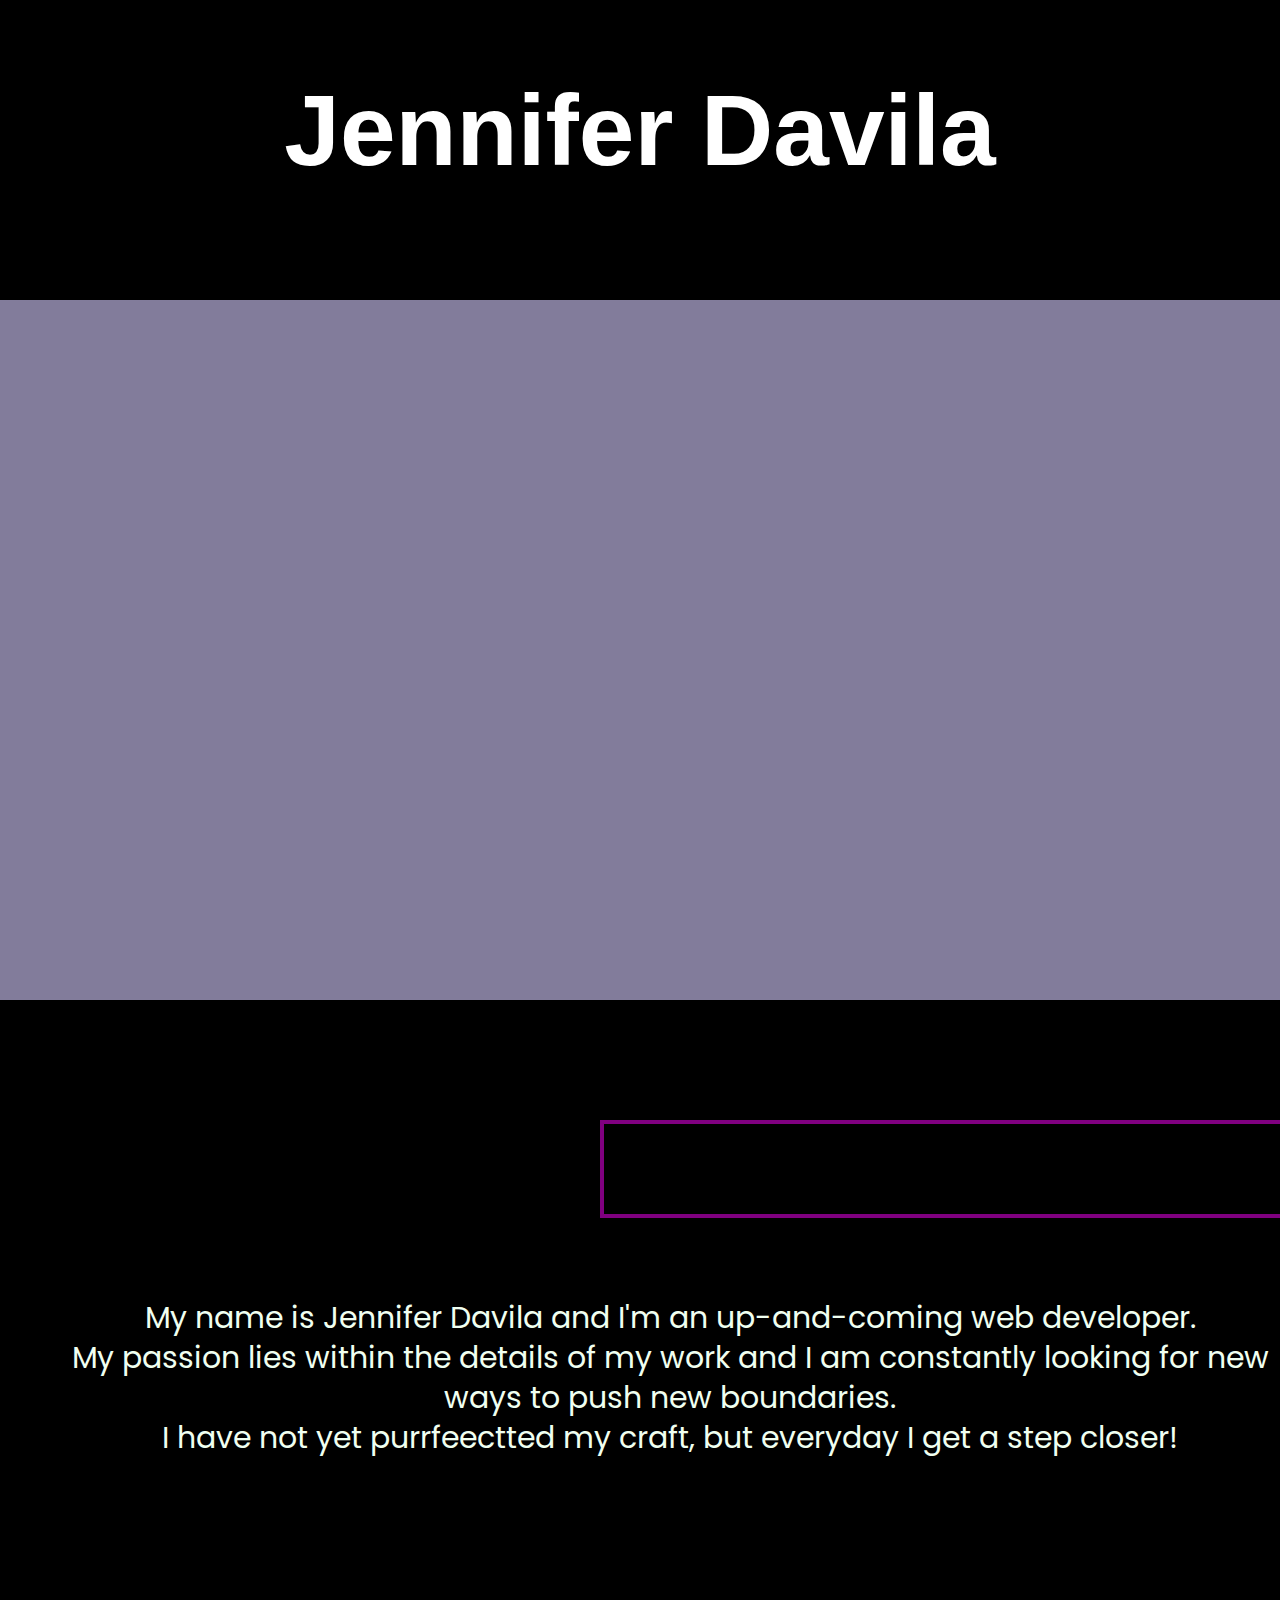
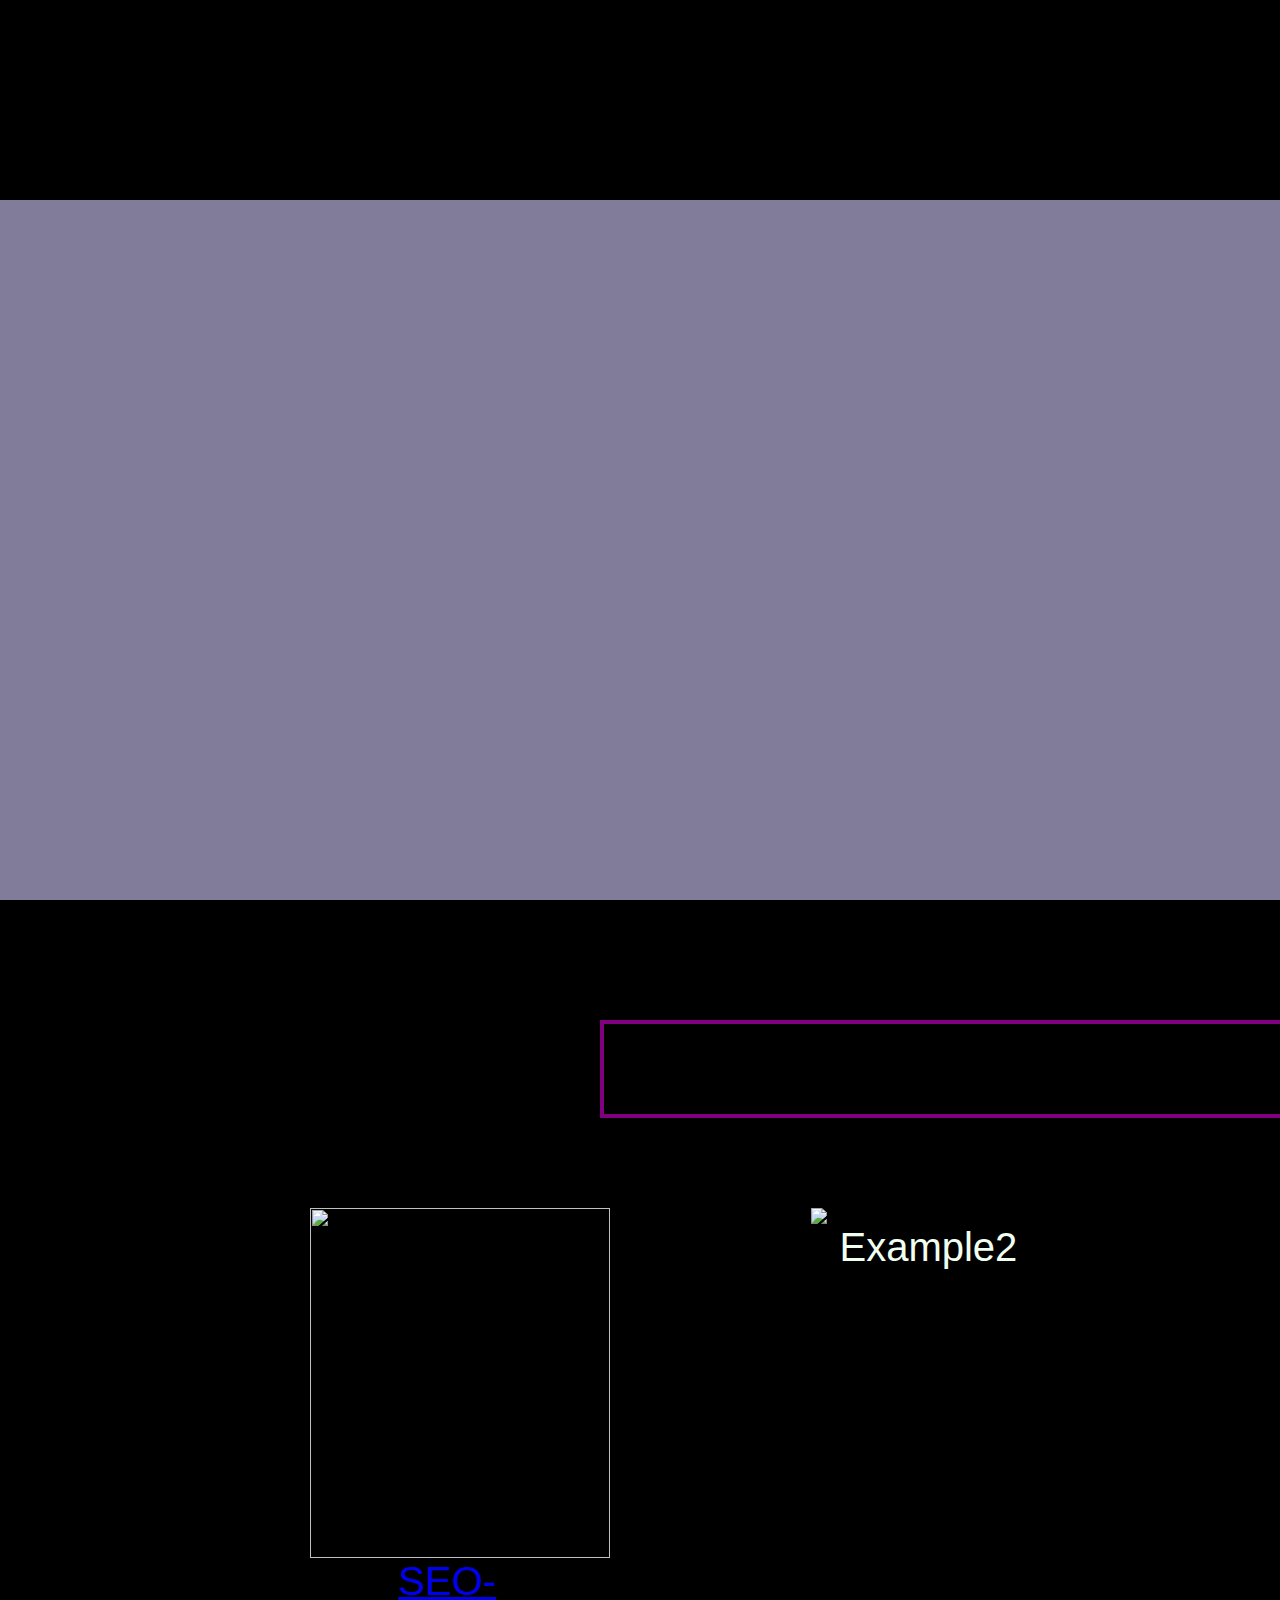
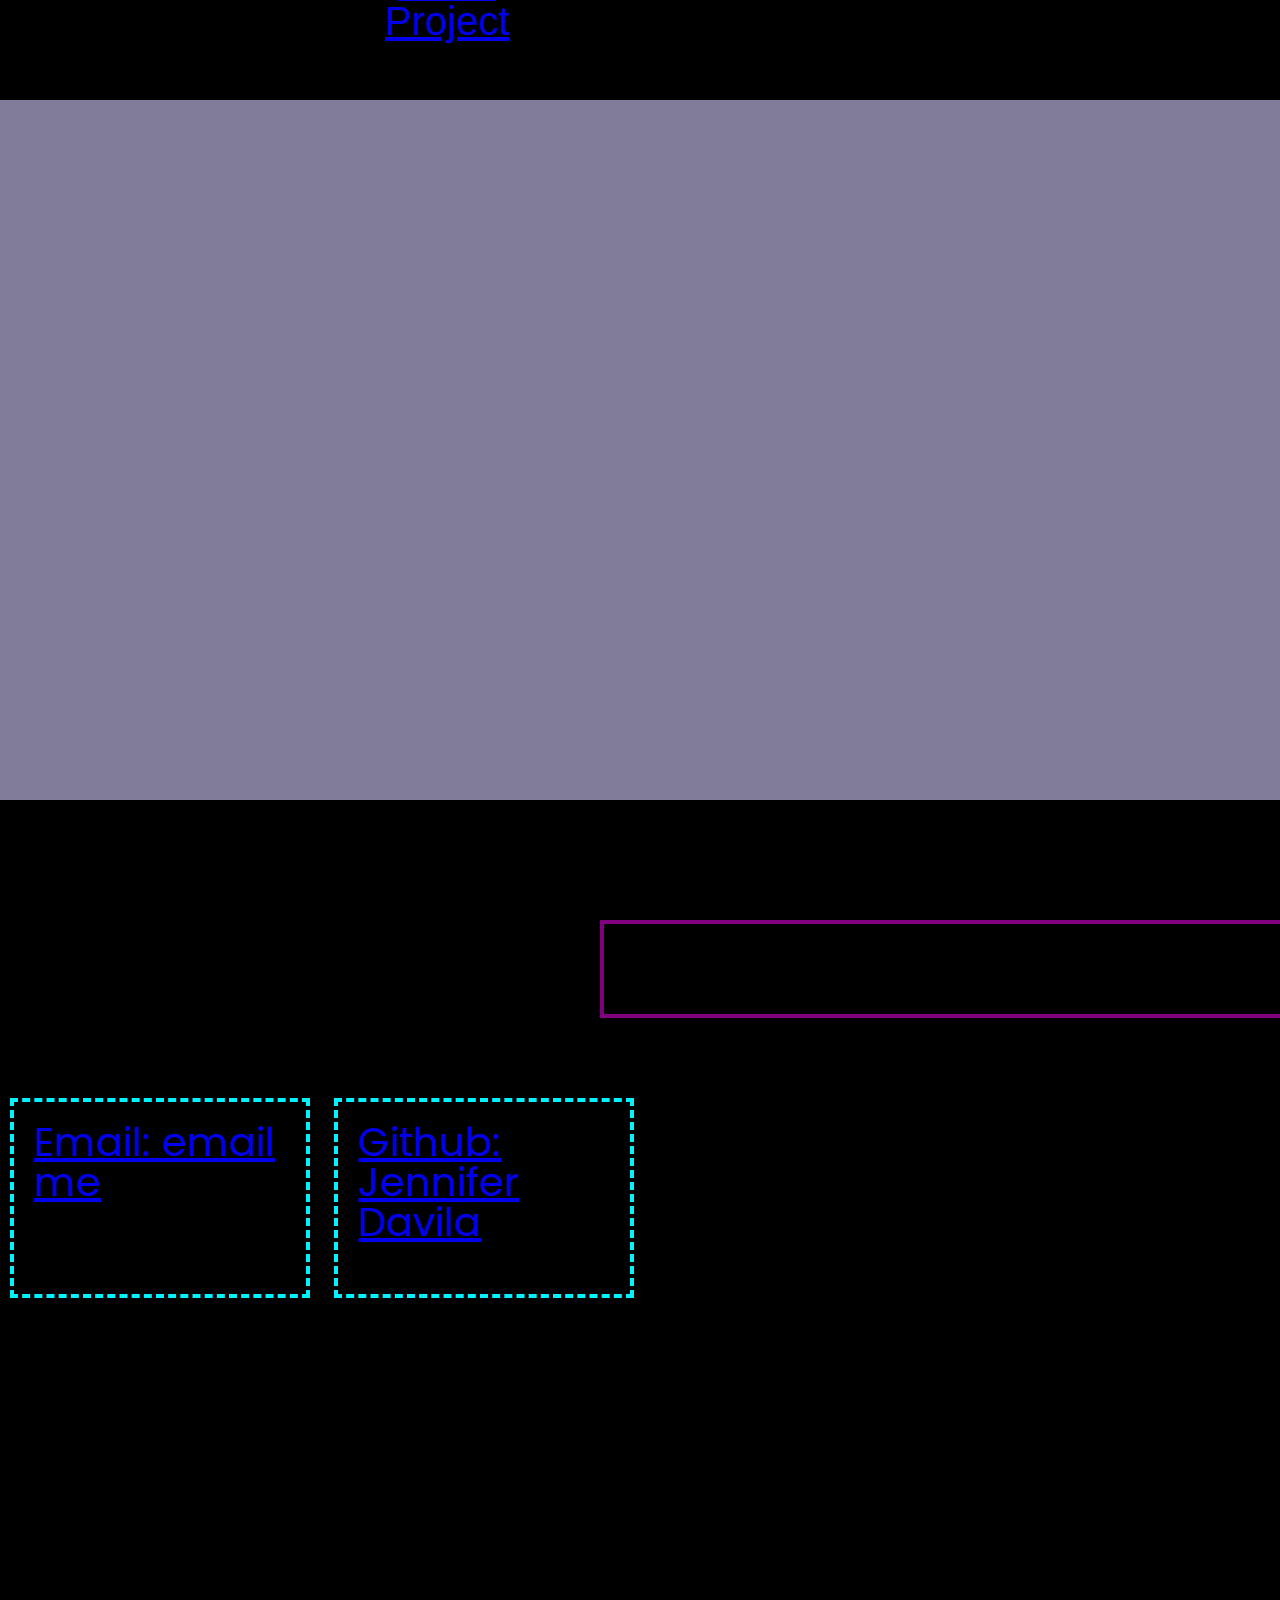
==== index.html @ 626a83c6 "updated h1 tag to include neon.  Updated section work to include projects and updated contact info s" ====
<!DOCTYPE html>
<html lang="en">

<head>
  <meta charset="UTF-8" />
  <meta name="viewport" content="width=device-width, initial-scale=1.0" />
  <title>Chic to Geek - Jennifer's page</title>
  <link rel="preconnect" href="https://fonts.gstatic.com">
<link href="https://fonts.googleapis.com/css2?family=Poppins:wght@300&display=swap" rel="stylesheet">
  <link rel="stylesheet" href="reset.css" />
  <link rel="stylesheet" href="style.css" />
</head>

<body>
        <header>
            <div style="height:300px;background-color:black">
                <h1 class= "glow">Jennifer Davila</h1>
    
            </div>
        </header>
        

        <div class="aesthetic-pic"></div>

        <div style="height:800px;background-color:black">
            <section class="aboutMe">
                <h2>About me</h2>
                <p>My name is Jennifer Davila and I'm an up-and-coming web developer.</p>
                <p>My passion lies within the details of my work and I am constantly looking for new ways to push new boundaries.</p>
                <p>I have not yet purrfeectted my craft, but everyday I get a step closer!</p>
        
            </section>
        
        
        </div>        
        
        <div class="aesthetic-pic"></div>

            <div style="height:800px;background-color:black">
                
                <section class="code-projects">
                
                    <h3>Work</h3>
                        <div class="seo-project">
                            <img src="https://media.tenor.com/images/6372a2fb6f964194b1da76049c5afa86/tenor.gif" width="300px" height="350px">
                             <span class= "caption"><a href= https://github.com/pazjenni04/SEO-Project.git>SEO-Project</a></span>
                        </div>
                        
                        <div class= "project2">
                            <img src= "https://media.giphy.com/media/26hiu3mZVquuykwhy/giphy.gif" width="480px">
                            <span class="caption">Example2</span>
                        </div>

                        <div class="project3">
                            <img src="https://media.giphy.com/media/lJNoBCvQYp7nq/giphy.gif" width="320px">
                            <span class="caption">Example3</span>
                        </div>

                </section>
            
            
            </div>

        <div class="aesthetic-pic"></div>
            <div style="height:800px;background-color:black">

                <section class="contact-section">
                    <h4>Contact info</h4>
                        <span class="email"><a href= "mailto: pazjenni1331@gmail.com">Email: email me</a></span>
                        <span class="git-hub"><a href="https://github.com/pazjenni04">Github: Jennifer Davila</a></span>
                        

                </section>

            </div>

</body>
---- style.css ----
:root{
    --lgreen: #5BFF33;
    --yellow: #EDF462;
    --dark: #100D4F;
    --honeydew: #F0FFF0;
}

body {
    background-color: #827C9B;
    max-width:fit-content;
}

p {
    font-size: 30px;
    font-family: 'Poppins', sans-serif;
    position: relative;
    color: var(--honeydew);
    line-height: 40px;
    top: 200px;
    left: 30px;
    text-align: center;

}

h2, h3, h4 {
    font-family: 'Franklin Gothic Medium', Impact;
    color: black;
    font-size: 50px;
    text-align: center;
    margin: 0px;
    border: 4px solid purple;
    padding: 20px;
    width: 750px;
    display: block;
    position: relative;
    left: 600px;
    top: 120px;
    animation-name: boxcolorchange;
    animation-duration: 6s;
    animation-iteration-count: infinite;
}


/* should transition colors inh1,h2,h3...*/

@keyframes boxcolorchange {
    0% {background-color: #B487BB;}
    50% {background-color:lavender;}
    100% {background-color: #CD80FF;}

}

/* glow affect on h1 tag */
@-webkit-keyframes glow {
    from {
        text-shadow: 0 0 10px #fff, 0 0 20px #fff, 0 0 30px #e60073, 0 0 40px #e60073, 0 0 50px #e60073, 0 0 60px #e60073, 0 0 70px #e60073;
}
to {
  text-shadow: 0 0 20px #fff, 0 0 30px #ff4da6, 0 0 40px #ff4da6, 0 0 50px #ff4da6, 0 0 60px #ff4da6, 0 0 70px #ff4da6, 0 0 80px #ff4da6;
}
}



.aesthetic-pic {
    background-image: url(https://c4.wallpaperflare.com/wallpaper/327/232/3/glasses-monochrome-cat-animals-wallpaper-preview.jpg);
    min-height: 700px;
    background-attachment: fixed;
    background-position: center;
    background-repeat: no-repeat;
    background-size: cover;
    margin: 0;
    padding: 0;

}



.email {
    font-size: 40px;
    color: black;
    font-family: 'Poppins', sans-serif;
    border: 4px dashed #00F3FF;
    margin: 10px;
    padding: 20px;
    height: 200px;
    width: 300px;
    display: inline-block;
    position: relative;
    top: 150px;
    height: 200px;

}

h1 {
    font-size: 100px;
    color: #fff;
    text-align: center;
    -webkit-animation: glow 1s ease-in-out infinite alternate;
    -moz-animation: glow 1s ease-in-out infinite alternate;
    animation: glow 1s ease-in-out infinite alternate;
    top: 80px;
    padding: 0;
    margin: 0;
    position: relative;
}

.seo-project {
    vertical-align: top;
    display: inline-block;
    text-align: center;
    width: 120px;
    top: 200px;
    left: 300px;
    margin: 5px;
    padding: 5px;
    position: relative;


}

.project2 {
    vertical-align: top;
    display: inline-block;
    text-align: center;
    width: 120px;
    top: 200px;
    left: 620px;
    margin: 5px;
    padding: 5px;
    position: relative;
}

.project3 {
    vertical-align: top;
    display: inline-block;
    text-align: center;
    width: 120px;
    top: 200px;
    left: 1100px;
    margin: 5px;
    padding: 5px;
    position: relative;

}

.caption {
    display: inline-flex;
    font-size: 40px;
    position: relative;
    margin: 0;
    padding: 0;
    left: 75px;
    color: var(--honeydew);


}


.contact-section {
    padding: 0;
    margin: 0;
    position: relative;

}

.git-hub {
    font-size: 40px;
    color: black;
    font-family: 'Poppins', sans-serif;
    border: 4px dashed #00F3FF;
    margin: 10px;
    padding: 20px;
    height: 200px;
    width: 300px;
    display: inline-block;
    top: 190px;
    position: relative;
}

/*hover link for any <a> tags - right now only targeting info under contact me section*/
  
  .contact-section a:hover {
      font-size: 45px;
      color: var(--honeydew);
      position: relative;
  }

  @media only screen and (max-width:)
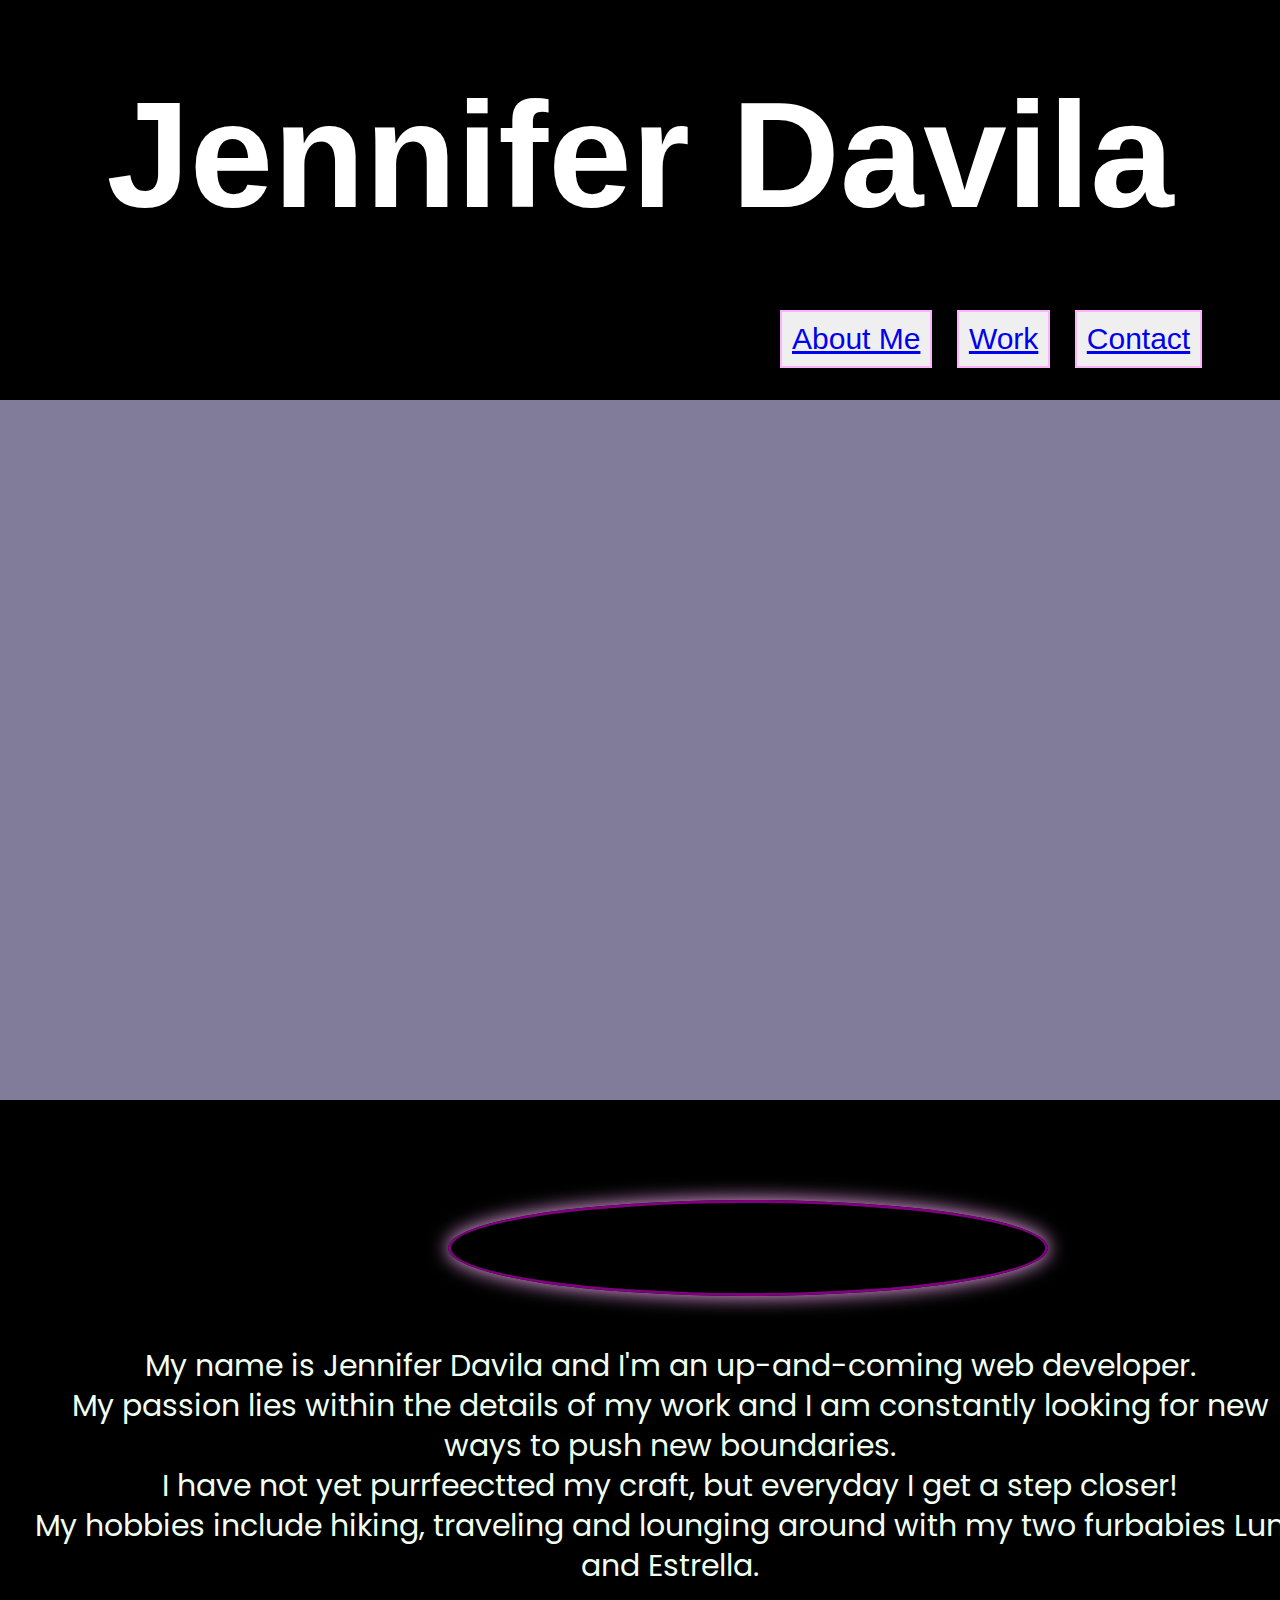
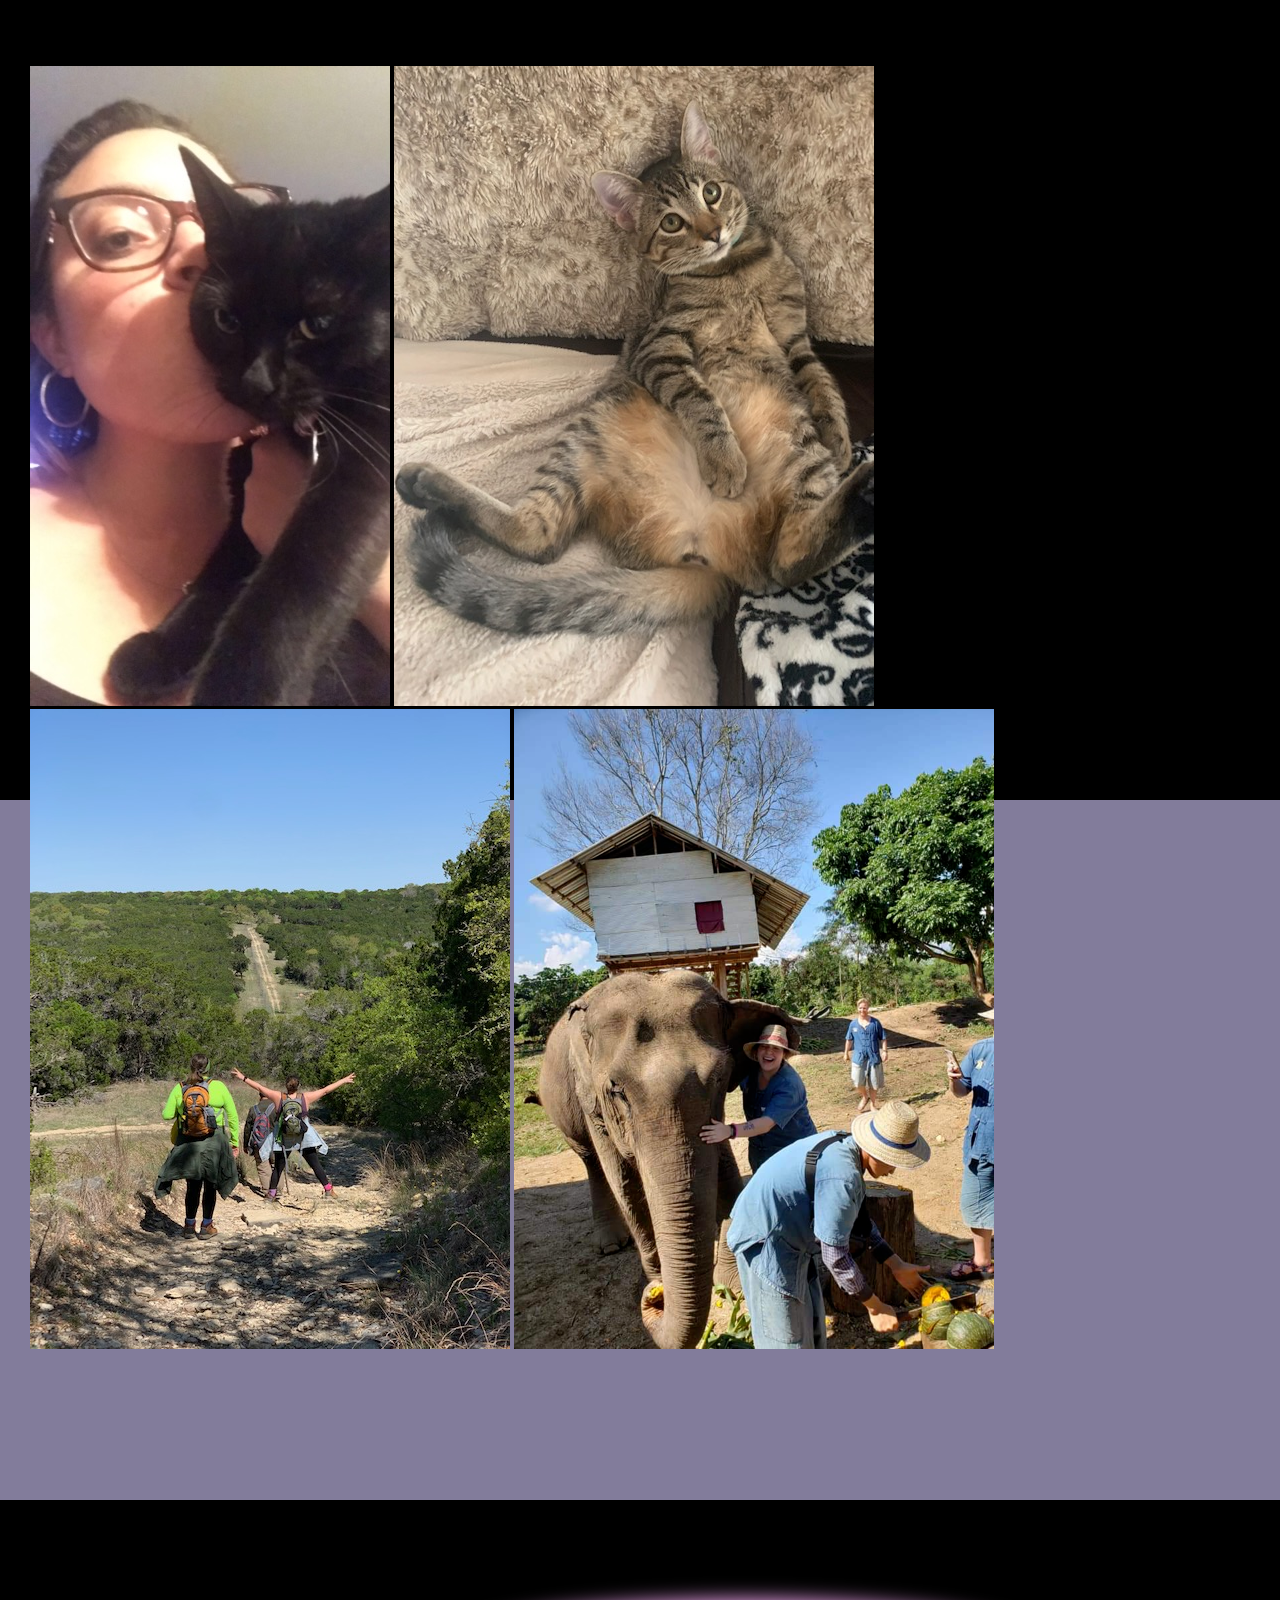
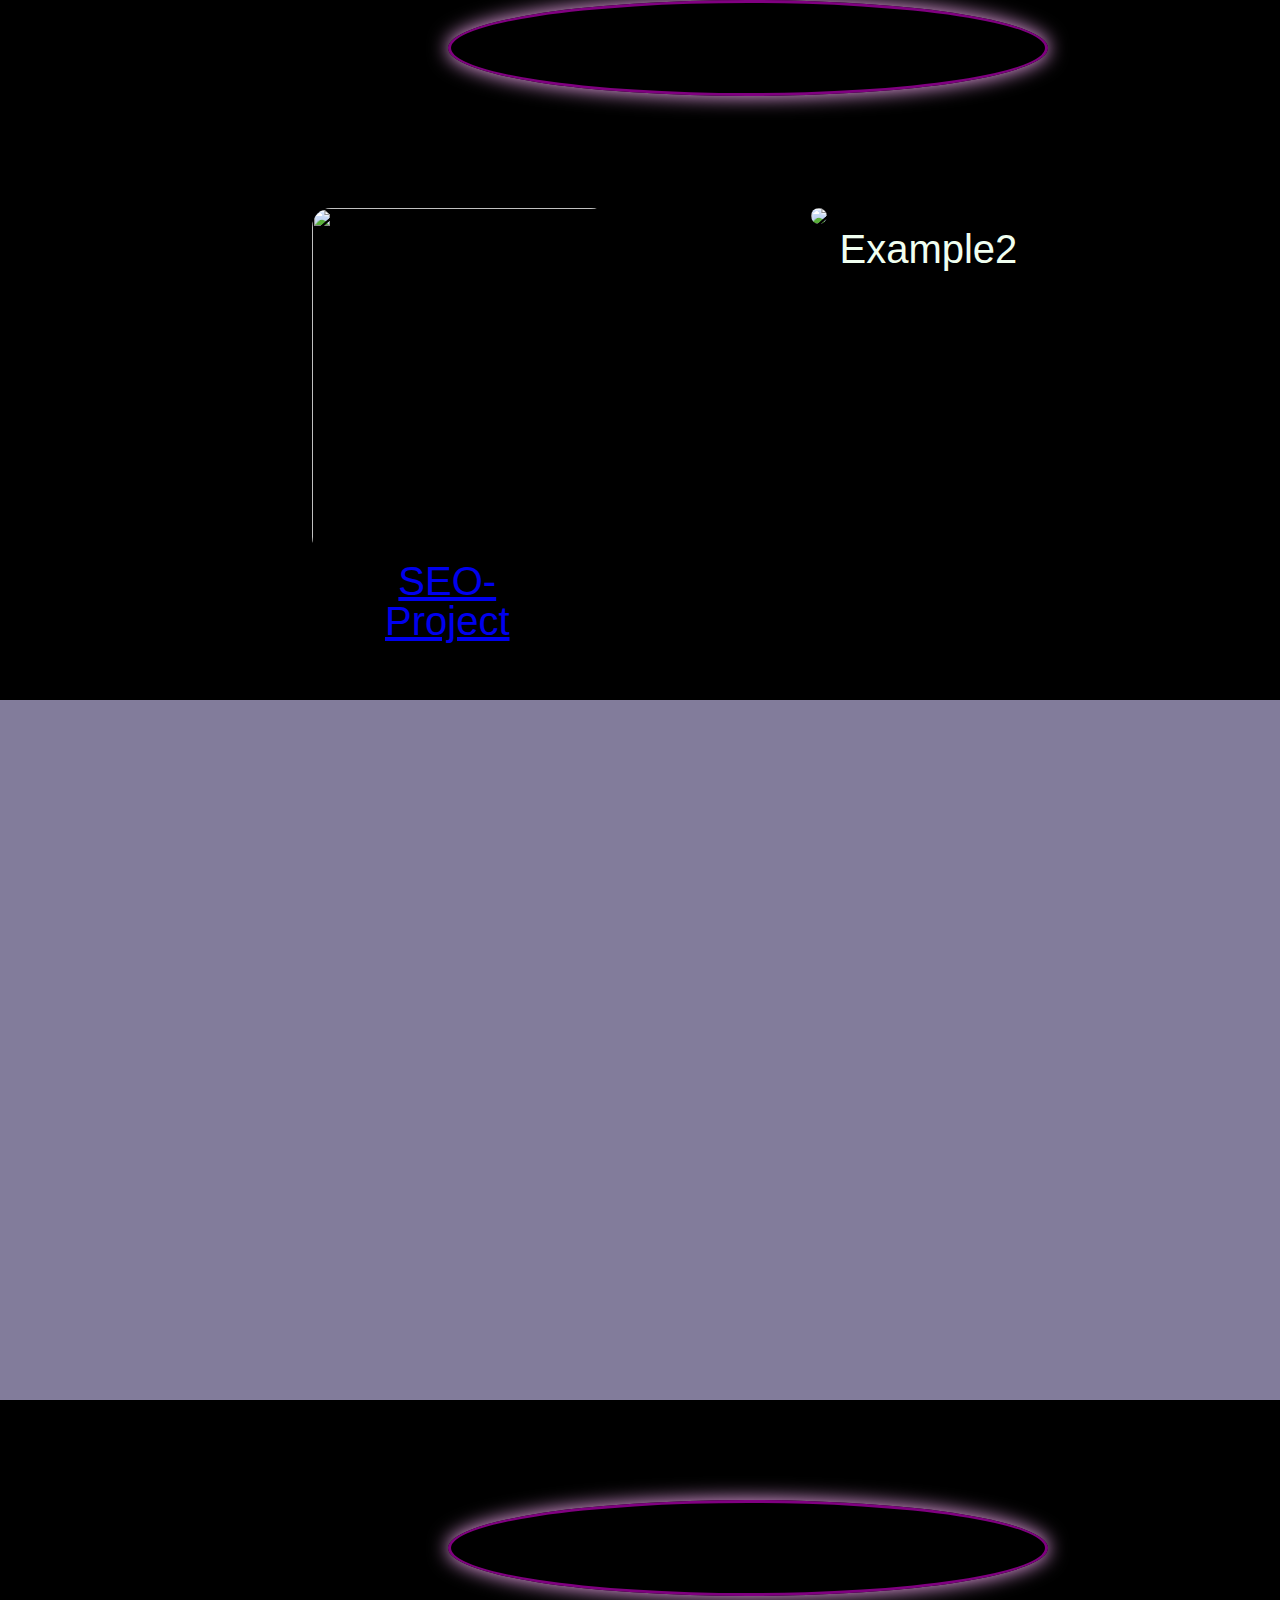
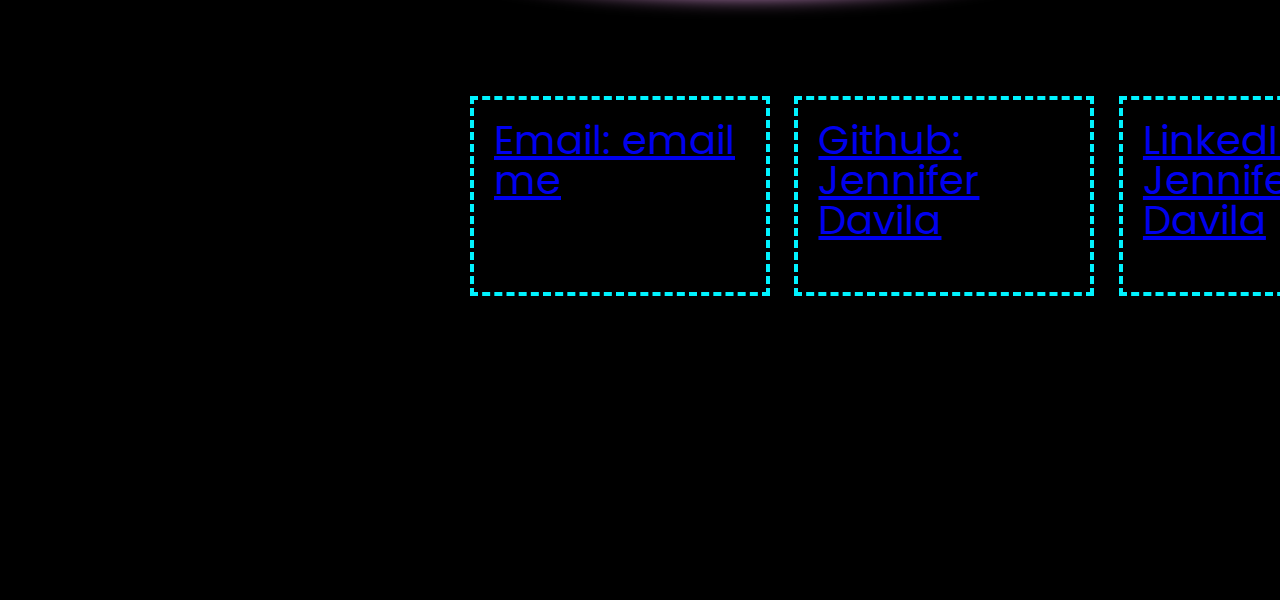
==== commit efc2d411: "updated images in About me section and updated a shadow box behind h2,h3,h4 tags.  Also, included <a" ====
--- a/index.html
+++ b/index.html
@@ -13,8 +13,13 @@
 
 <body>
         <header>
-            <div style="height:300px;background-color:black">
+            <div style="height:400px; width:auto; background-color: black;" class="black-background">
                 <h1 class= "glow">Jennifer Davila</h1>
+                <div id="top-of-page">
+                    <button><a href="#aboutMe">About Me</a></button>
+                    <button><a href="#work">Work</a></button>
+                    <button><a href="#contact">Contact</a></button>
+                </div>
     
             </div>
         </header>
@@ -22,13 +27,21 @@
 
         <div class="aesthetic-pic"></div>
 
-        <div style="height:800px;background-color:black">
-            <section class="aboutMe">
+        <div style="height:1300px; width:auto; background-color:black" class="background-color">
+            <section id="aboutMe">
                 <h2>About me</h2>
                 <p>My name is Jennifer Davila and I'm an up-and-coming web developer.</p>
                 <p>My passion lies within the details of my work and I am constantly looking for new ways to push new boundaries.</p>
                 <p>I have not yet purrfeectted my craft, but everyday I get a step closer!</p>
+                
+                <p>My hobbies include hiking, traveling and lounging around with my two furbabies Luna and Estrella.</p>
+
+                <img src="images/IMG_2580.JPG" class="pics">
+                <img src="images/IMG_2879.jpg" class="pics">
+                <img src="images/IMG_3592.jpg" class="pics">
+                <img src="images/Thailand.jpg.PNG" class="pics">
         
+                <button id="button2"><a href="#top-of-page">Scroll back to the top</a></button>
             </section>
         
         
@@ -36,42 +49,45 @@
         
         <div class="aesthetic-pic"></div>
 
-            <div style="height:800px;background-color:black">
+            <div style="height:800px; width:auto; background-color:black" class= "black-background">
                 
                 <section class="code-projects">
                 
-                    <h3>Work</h3>
+                    <h3 id="work">Work</h3>
                         <div class="seo-project">
-                            <img src="https://media.tenor.com/images/6372a2fb6f964194b1da76049c5afa86/tenor.gif" width="300px" height="350px">
+                            <img src="https://media.tenor.com/images/6372a2fb6f964194b1da76049c5afa86/tenor.gif" width="300px" height="350px" class="cat-pics">
                              <span class= "caption"><a href= https://github.com/pazjenni04/SEO-Project.git>SEO-Project</a></span>
                         </div>
                         
                         <div class= "project2">
-                            <img src= "https://media.giphy.com/media/26hiu3mZVquuykwhy/giphy.gif" width="480px">
+                            <img src= "https://media.giphy.com/media/26hiu3mZVquuykwhy/giphy.gif" width="480px" class="cat-pics">
                             <span class="caption">Example2</span>
                         </div>
 
                         <div class="project3">
-                            <img src="https://media.giphy.com/media/lJNoBCvQYp7nq/giphy.gif" width="320px">
+                            <img src="https://media.giphy.com/media/lJNoBCvQYp7nq/giphy.gif" width="320px" class="cat-pics">
                             <span class="caption">Example3</span>
                         </div>
 
+                        <button id="button3"><a href="#top-of-page">Scroll back to the top</a></button>
                 </section>
             
             
             </div>
 
         <div class="aesthetic-pic"></div>
-            <div style="height:800px;background-color:black">
+
+            <div style="height:800px; width:auto; background-color:black" class="black-background">
 
                 <section class="contact-section">
-                    <h4>Contact info</h4>
+                    <h4 id="contact">Contact info</h4>
                         <span class="email"><a href= "mailto: pazjenni1331@gmail.com">Email: email me</a></span>
                         <span class="git-hub"><a href="https://github.com/pazjenni04">Github: Jennifer Davila</a></span>
+                        <span class="linkedIn"><a href="https://www.linkedin.com/in/jennifer-davila-451541189/">LinkedIn: Jennifer Davila</a></span>
                         
-
                 </section>
-
+                        
+                        <button id="button4"><a href="#top-of-page">Scroll back to the top</a></button>
             </div>
 
 </body>--- a/style.css
+++ b/style.css
@@ -8,8 +8,61 @@
 
 body {
     background-color: #827C9B;
-    max-width:fit-content;
-}
+    background-size: cover;
+    padding: 0;
+    margin: 0;
+    border: 0;
+
+}
+
+button {
+    font-size: 30px;
+    display: inline-block;
+    position: relative;
+    top: 150px;
+    left: 770px;
+    margin: 10px;
+    padding: 10px;
+    border: 2px solid #FFB2FD;
+    color: #810D76;
+}
+
+#button2 {
+    font-size: 15px;
+    display: inline-block;
+    position: relative;
+    top: 300px;
+    left: 1700px;
+    margin: 10px;
+    padding: 10px;
+    border: 2px solid #FFB2FD;
+    color: #810D76;
+}
+
+#button3 {
+    font-size: 15px;
+    display: inline-block;
+    position: relative;
+    top: 600px;
+    left: 1300px;
+    margin: 10px;
+    padding: 10px;
+    border: 2px solid #FFB2FD;
+    color: #810D76;
+}
+
+#button4 {
+    font-size: 15px;
+    display: inline-block;
+    position: relative;
+    top: 340px;
+    left: 1700px;
+    margin: 10px;
+    padding: 10px;
+    border: 2px solid #FFB2FD;
+    color: #810D76;  
+}
+
 
 p {
     font-size: 30px;
@@ -17,7 +70,7 @@
     position: relative;
     color: var(--honeydew);
     line-height: 40px;
-    top: 200px;
+    top: 150px;
     left: 30px;
     text-align: center;
 
@@ -29,16 +82,19 @@
     font-size: 50px;
     text-align: center;
     margin: 0px;
-    border: 4px solid purple;
+    border: 3px solid purple;
+    border-radius: 50%;
     padding: 20px;
-    width: 750px;
+    width: 600px;
     display: block;
     position: relative;
-    left: 600px;
-    top: 120px;
+    left: 35%;
+    top: 100px;
     animation-name: boxcolorchange;
     animation-duration: 6s;
     animation-iteration-count: infinite;
+    box-shadow: 0 0 20px #FFB2FD;
+    z-index: .5px;
 }
 
 
@@ -70,8 +126,6 @@
     background-position: center;
     background-repeat: no-repeat;
     background-size: cover;
-    margin: 0;
-    padding: 0;
 
 }
 
@@ -90,11 +144,12 @@
     position: relative;
     top: 150px;
     height: 200px;
+    left: 460px;
 
 }
 
 h1 {
-    font-size: 100px;
+    font-size: 150px;
     color: #fff;
     text-align: center;
     -webkit-animation: glow 1s ease-in-out infinite alternate;
@@ -177,7 +232,38 @@
     display: inline-block;
     top: 190px;
     position: relative;
-}
+    left: 460px;
+}
+
+.linkedIn {
+    font-size: 40px;
+    color: black;
+    font-family: 'Poppins', sans-serif;
+    border: 4px dashed #00F3FF;
+    margin: 10px;
+    padding: 20px;
+    height: 200px;
+    width: 300px;
+    display: inline-block;
+    top: 190px;
+    position: relative;
+    left: 460px;
+}
+
+.pics {
+    display: inline-block;
+    top: 230px;
+    left: 30px;
+    position: relative;
+}
+
+.cat-pics {
+    border: 1px none;
+    padding: 1px;
+    margin: 1px;
+    border-radius: 20px;
+}
+
 
 /*hover link for any <a> tags - right now only targeting info under contact me section*/
   
@@ -187,4 +273,84 @@
       position: relative;
   }
 
-  @media only screen and (max-width:)+  @media only screen and (max-width: 1200px) {
+      body {
+          background-color: #e60073;
+          margin: 0;
+          padding: 0;
+          flex-direction: column-reverse;
+          overflow-x: hidden;
+          
+      }
+
+
+      h1, h2, h3, h4 {
+          position: relative;
+          left: 50%;
+          flex-direction: column;
+          align-items: center;
+          font-size: 30px;
+          width: 40%;
+          
+      }
+
+
+      .aesthetic-pic {
+          display:flex;
+          background-image: contain;
+          width: 100vw;
+
+      }
+      
+      p {
+          font-size: 20px;
+          text-align: center;
+          word-wrap: break-word;
+          justify-content: flex-end;
+      }
+
+      .cat-pics {
+        display: block;
+        flex-direction: column;
+        width: 100%;
+        height: 100%;
+        left: auto;
+        flex-wrap: wrap;
+    
+      }
+
+      .black-background {
+          align-content: center;
+          width:fit-content;
+          height: 500px;
+      }
+
+      .caption {
+          font-size: 100%;
+          text-align: center;
+          left: auto;
+      }
+
+      .pics{
+          width: 0;
+          height: 0;
+      }
+
+      .code-projects {
+          position: relative;
+
+      }
+
+     }
+
+
+
+     @media only screen and (max-width: 700px) {
+         body {
+             background-image: none;
+             background-color:black; 
+             float: right;
+         }
+     }
+         
+     }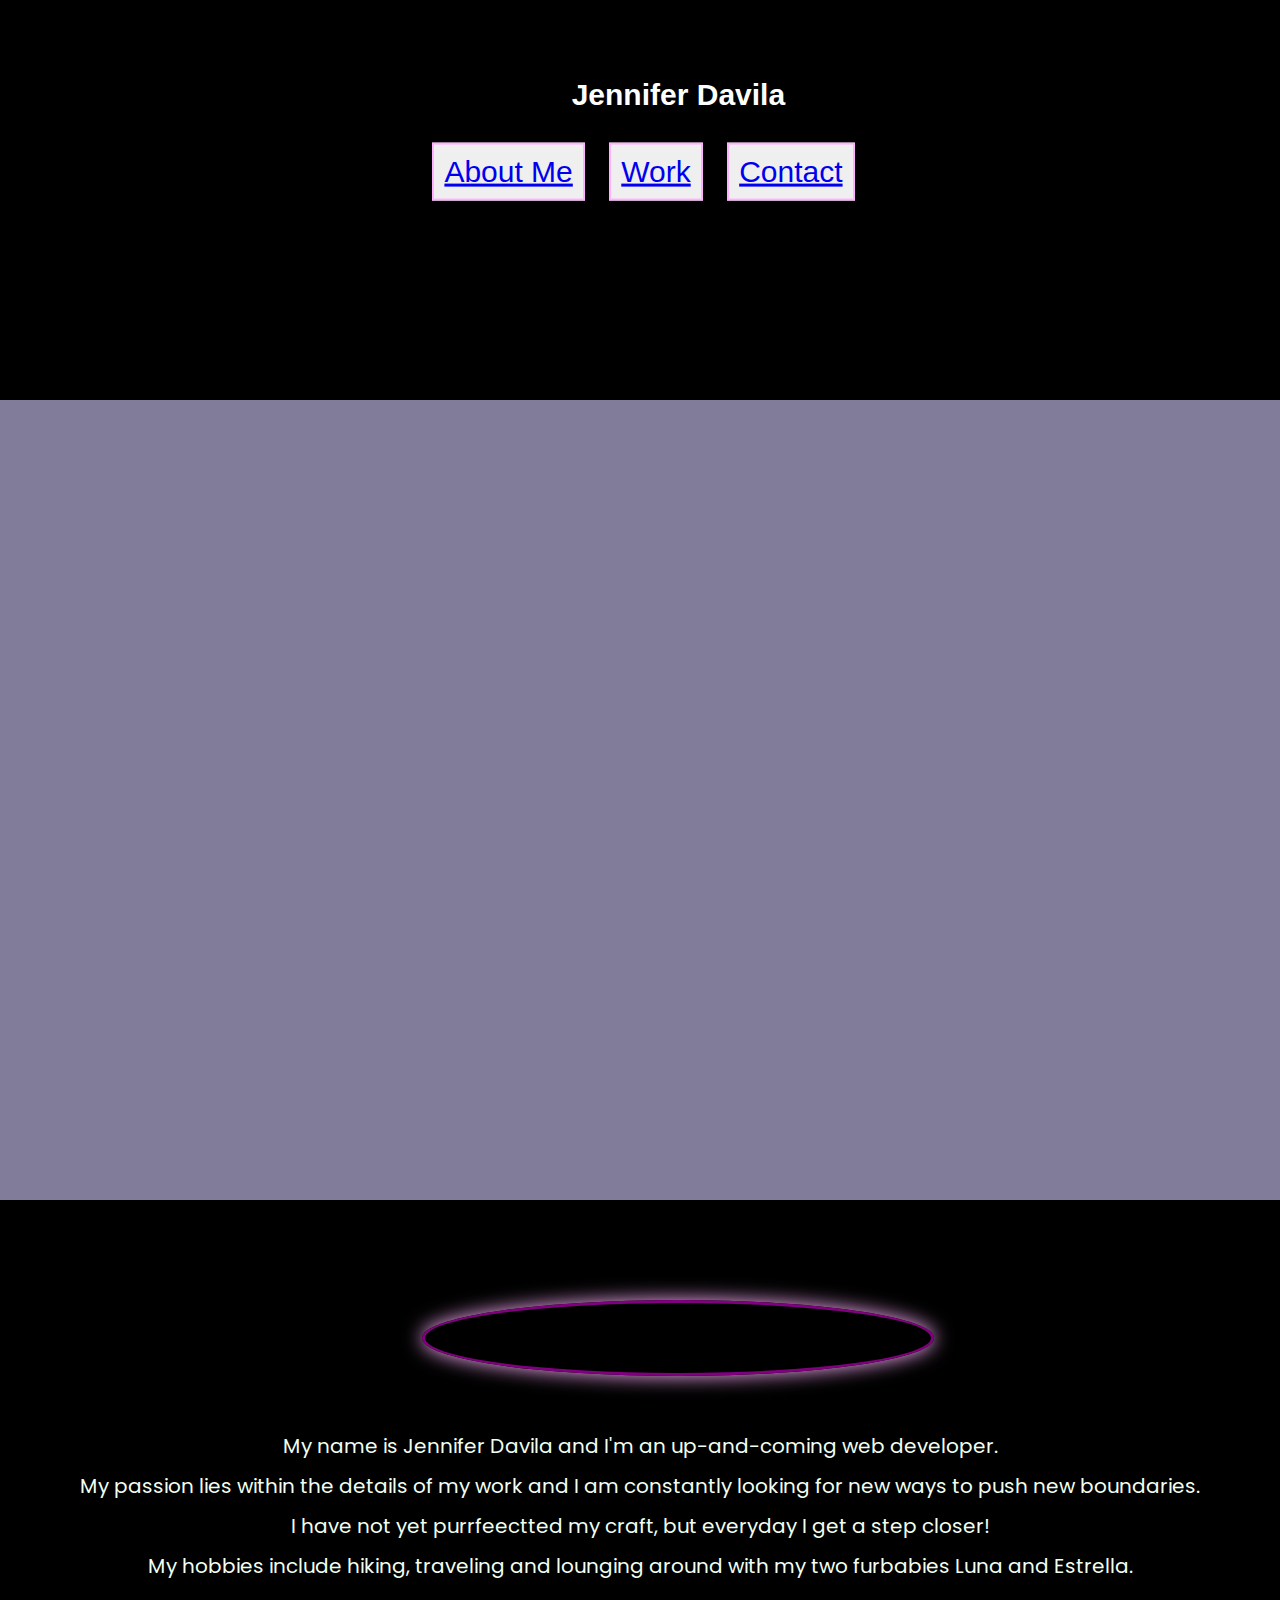
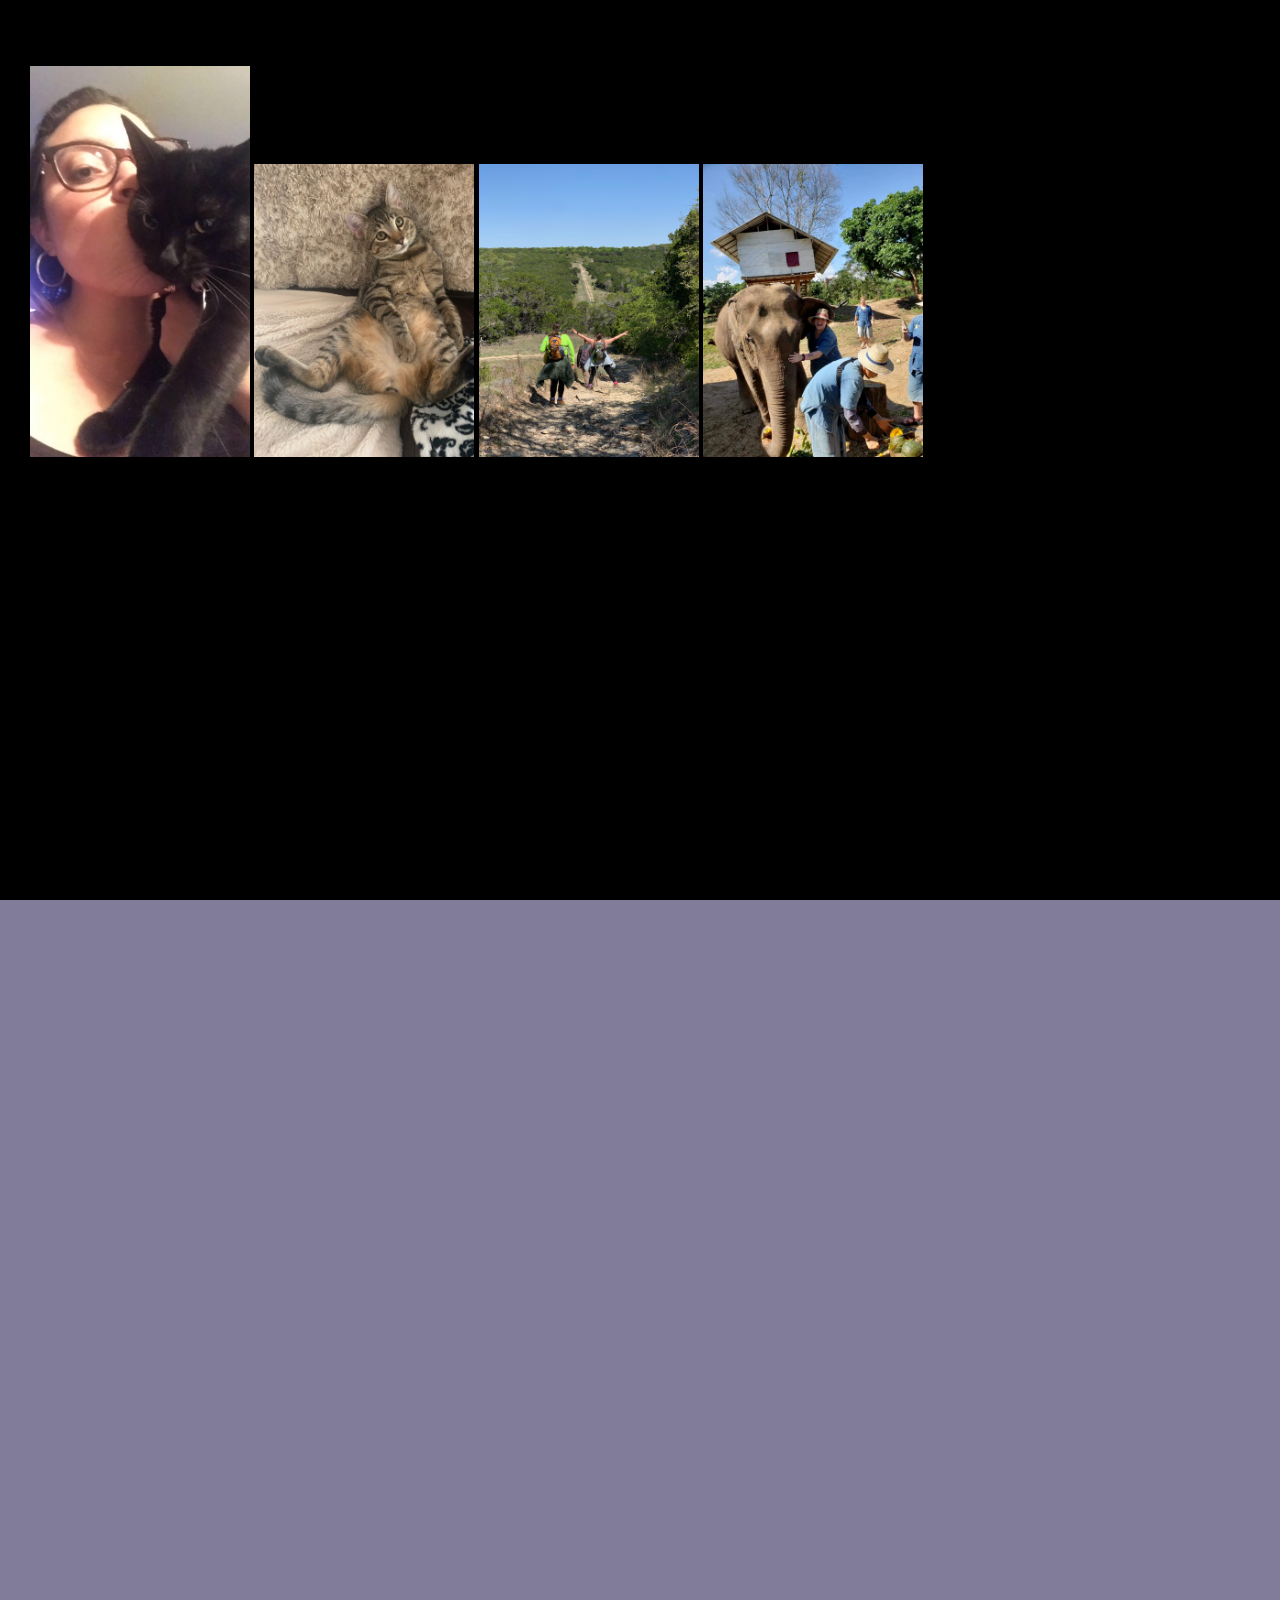
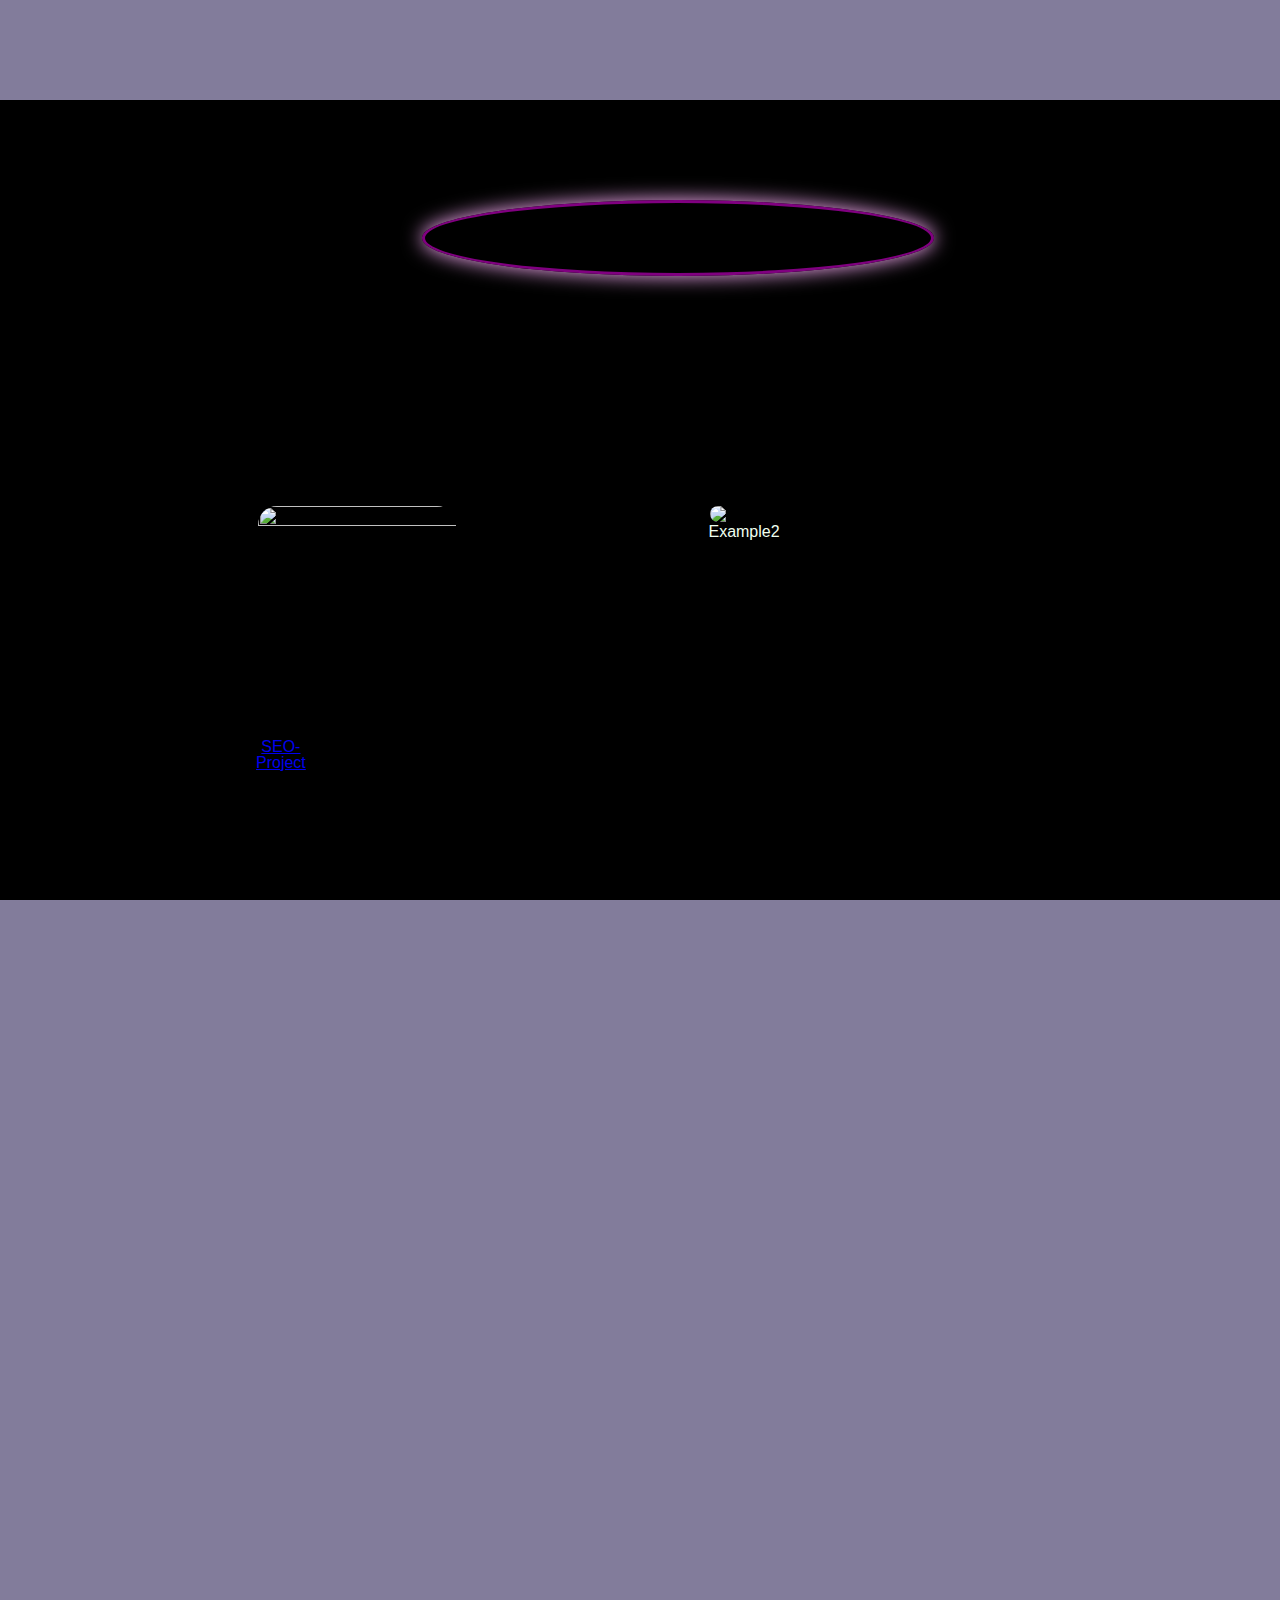
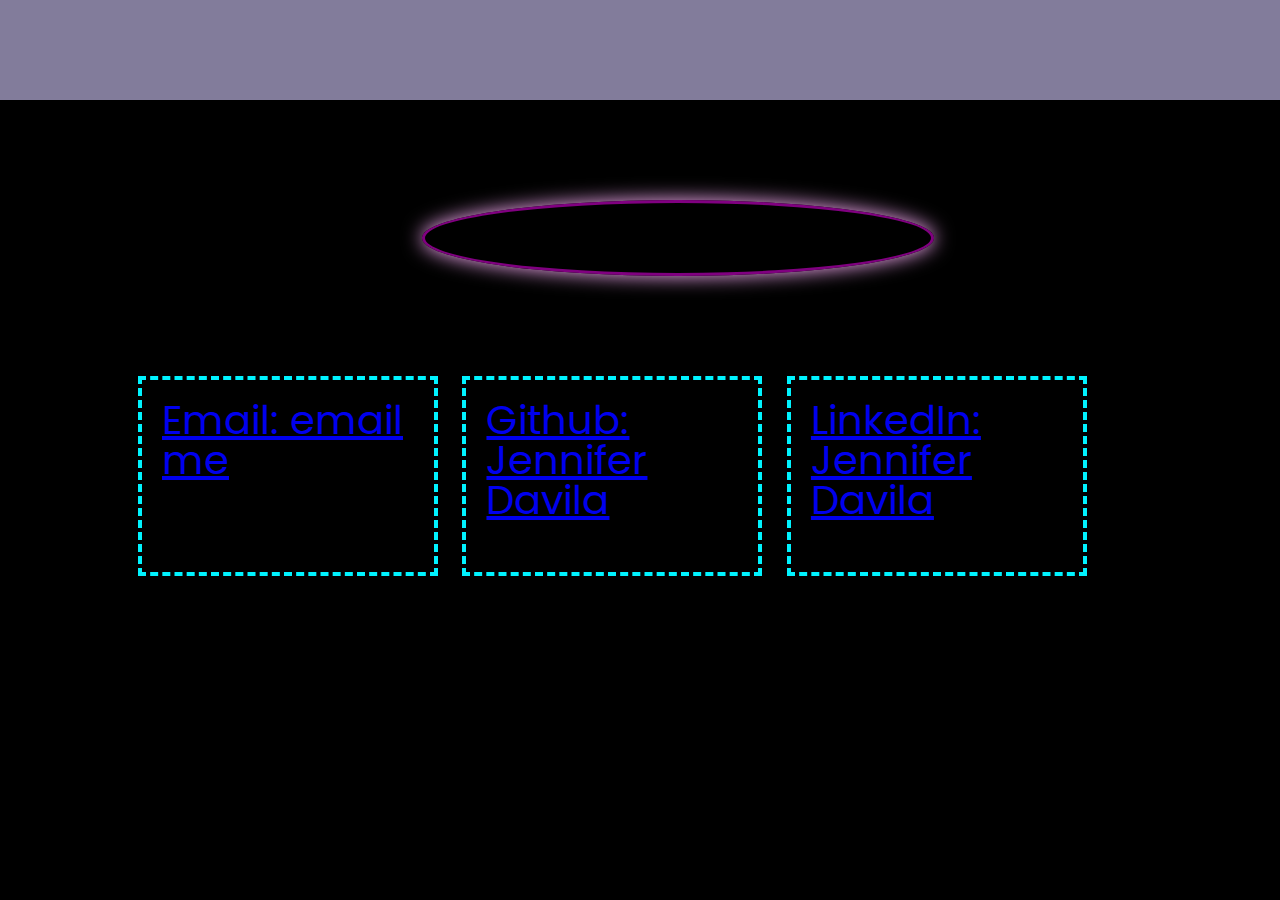
==== commit 44005b53: "finalized flexbox and media queries." ====
--- a/index.html
+++ b/index.html
@@ -13,13 +13,11 @@
 
 <body>
         <header>
-            <div style="height:400px; width:auto; background-color: black;" class="black-background">
+            <div style="height:400px; width: auto; background-color: black;" class="black-background">
                 <h1 class= "glow">Jennifer Davila</h1>
-                <div id="top-of-page">
                     <button><a href="#aboutMe">About Me</a></button>
                     <button><a href="#work">Work</a></button>
                     <button><a href="#contact">Contact</a></button>
-                </div>
     
             </div>
         </header>
@@ -41,7 +39,6 @@
                 <img src="images/IMG_3592.jpg" class="pics">
                 <img src="images/Thailand.jpg.PNG" class="pics">
         
-                <button id="button2"><a href="#top-of-page">Scroll back to the top</a></button>
             </section>
         
         
@@ -65,12 +62,12 @@
                         </div>
 
                         <div class="project3">
-                            <img src="https://media.giphy.com/media/lJNoBCvQYp7nq/giphy.gif" width="320px" class="cat-pics">
+                            <img src="https://media.giphy.com/media/lJNoBCvQYp7nq/giphy.gif" width="300px" class="cat-pics">
                             <span class="caption">Example3</span>
                         </div>
 
-                        <button id="button3"><a href="#top-of-page">Scroll back to the top</a></button>
                 </section>
+
             
             
             </div>
@@ -87,7 +84,6 @@
                         
                 </section>
                         
-                        <button id="button4"><a href="#top-of-page">Scroll back to the top</a></button>
             </div>
 
 </body>--- a/style.css
+++ b/style.css
@@ -19,48 +19,15 @@
     font-size: 30px;
     display: inline-block;
     position: relative;
-    top: 150px;
-    left: 770px;
     margin: 10px;
     padding: 10px;
     border: 2px solid #FFB2FD;
     color: #810D76;
-}
-
-#button2 {
-    font-size: 15px;
-    display: inline-block;
-    position: relative;
-    top: 300px;
-    left: 1700px;
-    margin: 10px;
-    padding: 10px;
-    border: 2px solid #FFB2FD;
-    color: #810D76;
-}
-
-#button3 {
-    font-size: 15px;
-    display: inline-block;
-    position: relative;
-    top: 600px;
-    left: 1300px;
-    margin: 10px;
-    padding: 10px;
-    border: 2px solid #FFB2FD;
-    color: #810D76;
-}
-
-#button4 {
-    font-size: 15px;
-    display: inline-block;
-    position: relative;
-    top: 340px;
-    left: 1700px;
-    margin: 10px;
-    padding: 10px;
-    border: 2px solid #FFB2FD;
-    color: #810D76;  
+    flex-direction: row;
+    left: 40%;
+    top: 30%;
+    -ms-transform: translateY(-30%);
+    transform: translateY(-30%);
 }
 
 
@@ -71,8 +38,8 @@
     color: var(--honeydew);
     line-height: 40px;
     top: 150px;
-    left: 30px;
-    text-align: center;
+    text-align: center;
+    display: block;
 
 }
 
@@ -86,15 +53,14 @@
     border-radius: 50%;
     padding: 20px;
     width: 600px;
-    display: block;
-    position: relative;
-    left: 35%;
+    position: relative;
+    left: 33%;
     top: 100px;
     animation-name: boxcolorchange;
     animation-duration: 6s;
     animation-iteration-count: infinite;
     box-shadow: 0 0 20px #FFB2FD;
-    z-index: .5px;
+    display: block;
 }
 
 
@@ -117,7 +83,12 @@
 }
 }
 
-
+.black-background {
+    margin:0;
+    padding:0;
+    border:0;
+    width:fit-content;
+}
 
 .aesthetic-pic {
     background-image: url(https://c4.wallpaperflare.com/wallpaper/327/232/3/glasses-monochrome-cat-animals-wallpaper-preview.jpg);
@@ -126,10 +97,122 @@
     background-position: center;
     background-repeat: no-repeat;
     background-size: cover;
-
-}
-
-
+    display: flex;
+    flex-direction: column;
+    padding: 0;
+    margin:0;
+    border:0;
+
+}
+
+
+h1 {
+    font-size: 150px;
+    color: #fff;
+    text-align: center;
+    -webkit-animation: glow 1s ease-in-out infinite alternate;
+    -moz-animation: glow 1s ease-in-out infinite alternate;
+    animation: glow 1s ease-in-out infinite alternate;
+    top: 80px;
+    padding: 0;
+    margin: 0;
+    border: 0;
+    position: relative;
+}
+
+.seo-project {
+    vertical-align: top;
+    display: inline-block;
+    text-align: center;
+    width: 100px;
+    top: 200px;
+    margin: 5px;
+    padding: 5px;
+    left: 10%;
+    position: relative;
+   
+}
+
+.project2 {
+    vertical-align: top;
+    display: inline-block;
+    text-align: center;
+    width: 100px;
+    top: 200px;
+    margin: 5px;
+    padding: 5px;
+    left: 25%;
+    position: relative;
+   
+}
+
+.project3 {
+    vertical-align: top;
+    display: inline-block;
+    text-align: center;
+    width: 100px;
+    top: 200px;
+    margin: 5px;
+    padding: 5px;
+    left: 50%;
+    position: relative;
+   
+
+}
+
+.caption {
+    display: inline-flex;
+    font-size: 40px;
+    position: relative;
+    margin: 0;
+    padding: 0;
+    left: 75px;
+    color: var(--honeydew);
+
+}
+
+.code-projects {
+    display: block;
+    flex-wrap: wrap;
+}
+
+
+.contact-section {
+    padding: 0;
+    margin: 0;
+    position: relative;
+
+}
+
+.git-hub {
+    font-size: 40px;
+    color: black;
+    font-family: 'Poppins', sans-serif;
+    border: 4px dashed #00F3FF;
+    margin: 10px;
+    padding: 20px;
+    height: 200px;
+    width: 300px;
+    display: inline-block;
+    top: 190px;
+    position: relative;
+    left: 10%;
+}
+
+.linkedIn {
+    font-size: 40px;
+    color: black;
+    font-family: 'Poppins', sans-serif;
+    border: 4px dashed #00F3FF;
+    margin: 10px;
+    padding: 20px;
+    height: 200px;
+    width: 300px;
+    display: inline-block;
+    top: 190px;
+    position: relative;
+    left: 10%;
+}
 
 .email {
     font-size: 40px;
@@ -144,110 +227,9 @@
     position: relative;
     top: 150px;
     height: 200px;
-    left: 460px;
-
-}
-
-h1 {
-    font-size: 150px;
-    color: #fff;
-    text-align: center;
-    -webkit-animation: glow 1s ease-in-out infinite alternate;
-    -moz-animation: glow 1s ease-in-out infinite alternate;
-    animation: glow 1s ease-in-out infinite alternate;
-    top: 80px;
-    padding: 0;
-    margin: 0;
-    position: relative;
-}
-
-.seo-project {
-    vertical-align: top;
-    display: inline-block;
-    text-align: center;
-    width: 120px;
-    top: 200px;
-    left: 300px;
-    margin: 5px;
-    padding: 5px;
-    position: relative;
-
-
-}
-
-.project2 {
-    vertical-align: top;
-    display: inline-block;
-    text-align: center;
-    width: 120px;
-    top: 200px;
-    left: 620px;
-    margin: 5px;
-    padding: 5px;
-    position: relative;
-}
-
-.project3 {
-    vertical-align: top;
-    display: inline-block;
-    text-align: center;
-    width: 120px;
-    top: 200px;
-    left: 1100px;
-    margin: 5px;
-    padding: 5px;
-    position: relative;
-
-}
-
-.caption {
-    display: inline-flex;
-    font-size: 40px;
-    position: relative;
-    margin: 0;
-    padding: 0;
-    left: 75px;
-    color: var(--honeydew);
-
-
-}
-
-
-.contact-section {
-    padding: 0;
-    margin: 0;
-    position: relative;
-
-}
-
-.git-hub {
-    font-size: 40px;
-    color: black;
-    font-family: 'Poppins', sans-serif;
-    border: 4px dashed #00F3FF;
-    margin: 10px;
-    padding: 20px;
-    height: 200px;
-    width: 300px;
-    display: inline-block;
-    top: 190px;
-    position: relative;
-    left: 460px;
-}
-
-.linkedIn {
-    font-size: 40px;
-    color: black;
-    font-family: 'Poppins', sans-serif;
-    border: 4px dashed #00F3FF;
-    margin: 10px;
-    padding: 20px;
-    height: 200px;
-    width: 300px;
-    display: inline-block;
-    top: 190px;
-    position: relative;
-    left: 460px;
+    left: 10%;
+    
+
 }
 
 .pics {
@@ -267,90 +249,131 @@
 
 /*hover link for any <a> tags - right now only targeting info under contact me section*/
   
-  .contact-section a:hover {
-      font-size: 45px;
-      color: var(--honeydew);
-      position: relative;
-  }
-
-  @media only screen and (max-width: 1200px) {
-      body {
-          background-color: #e60073;
-          margin: 0;
-          padding: 0;
-          flex-direction: column-reverse;
-          overflow-x: hidden;
+.contact-section a:hover {
+    font-size: 45px;
+    color: var(--honeydew);
+    position: relative;
+}
+
+@media only screen and (max-width: 1400px) {
+
+    h1, h2, h3, h4 {
+        position: relative;
+        left: 33%;
+        flex-direction: column;
+        align-items: center;
+        font-size: 30px;
+        width: 40%;
           
-      }
-
-
-      h1, h2, h3, h4 {
-          position: relative;
-          left: 50%;
-          flex-direction: column;
-          align-items: center;
-          font-size: 30px;
-          width: 40%;
-          
-      }
-
-
-      .aesthetic-pic {
-          display:flex;
-          background-image: contain;
-          width: 100vw;
-
-      }
-      
-      p {
-          font-size: 20px;
-          text-align: center;
-          word-wrap: break-word;
-          justify-content: flex-end;
-      }
-
-      .cat-pics {
-        display: block;
+    }
+
+
+    .aesthetic-pic {
+        background-image: url(https://c4.wallpaperflare.com/wallpaper/327/232/3/glasses-monochrome-cat-animals-wallpaper-preview.jpg);
+        min-height: 800px;
+        background-attachment: fixed;
+        background-position: right;
+        background-repeat: no-repeat;
+        background-size: cover;
+        flex: 50%;
         flex-direction: column;
+        top: 0;
+        left: 0;
         width: 100%;
         height: 100%;
+    
+    
+    }
+      
+    button {
+        left: 33%;
+    }
+      
+    p {
+        font-size: 20px;
+        text-align: center;
+        word-wrap: break-word;
+        justify-content: flex-end;
+    }
+
+    .cat-pics {
+        display: block;
+        flex-direction: row;
+        flex: 100%;
+        left: 100px;
+        width: 200px;
+        height: auto;
+        left:5%;
+    }
+        
+    .seo-project {
+        width: 100px;
+        height: auto;
+        flex: 100%;
+        margin: 5%;
+        padding: 5%;
+        display: inline-block;
+    }
+
+    .project2 {
+        width: 100px;
+        height: auto;
+        margin: 5%;
+        padding: 5%;
+        display: inline-block;
+    }
+
+    .project3 {
+        width: 100px;
+        height: auto;
+        flex: 100%;
+        margin: 5%;
+        padding: 5%;
+        display: inline-block;
+    }
+    
+
+    .caption {
+        font-size: 100%;
+        text-align: center;
         left: auto;
-        flex-wrap: wrap;
-    
-      }
-
-      .black-background {
-          align-content: center;
-          width:fit-content;
-          height: 500px;
-      }
-
-      .caption {
-          font-size: 100%;
-          text-align: center;
-          left: auto;
-      }
-
-      .pics{
-          width: 0;
-          height: 0;
-      }
-
-      .code-projects {
-          position: relative;
-
-      }
-
-     }
-
-
-
-     @media only screen and (max-width: 700px) {
-         body {
-             background-image: none;
-             background-color:black; 
-             float: right;
-         }
-     }
-         
-     }+    }
+
+    .pics {
+        width: 220px;
+        height: auto;
+        flex-direction: row;
+    }
+
+    .code-projects {
+        position: relative;
+    
+
+    .contact-section {
+        position: relative;
+        flex: 100%;
+        left: 0;
+    }
+
+    h1 {
+        font-size: 100px;
+        color: #fff;
+        text-align: center;
+        -webkit-animation: glow 1s ease-in-out infinite alternate;
+        -moz-animation: glow 1s ease-in-out infinite alternate;
+        animation: glow 1s ease-in-out infinite alternate;
+        top: 70px;
+        padding: 0;
+        margin: 0;
+        border: 0;
+        position: relative;
+    }
+
+    .email {
+        display: inline;
+        flex: 100%;
+    
+    }
+
+
+}
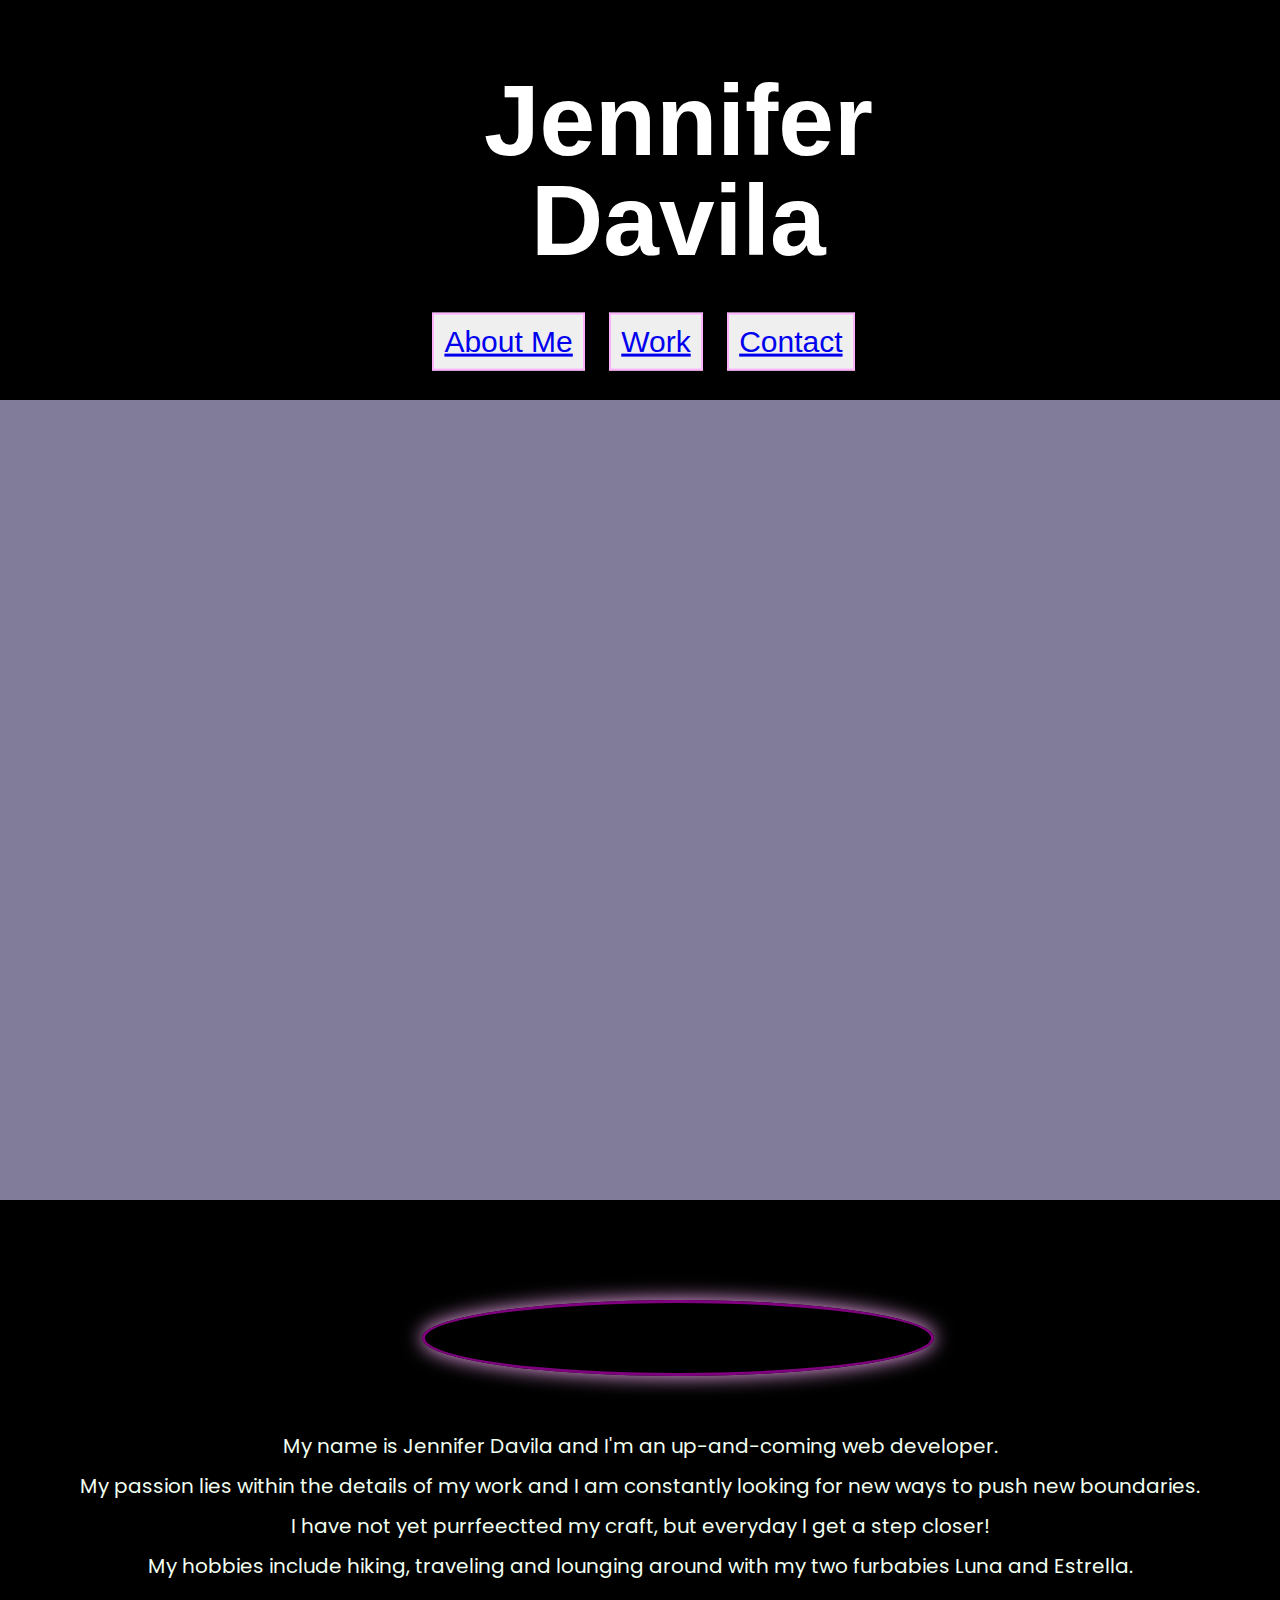
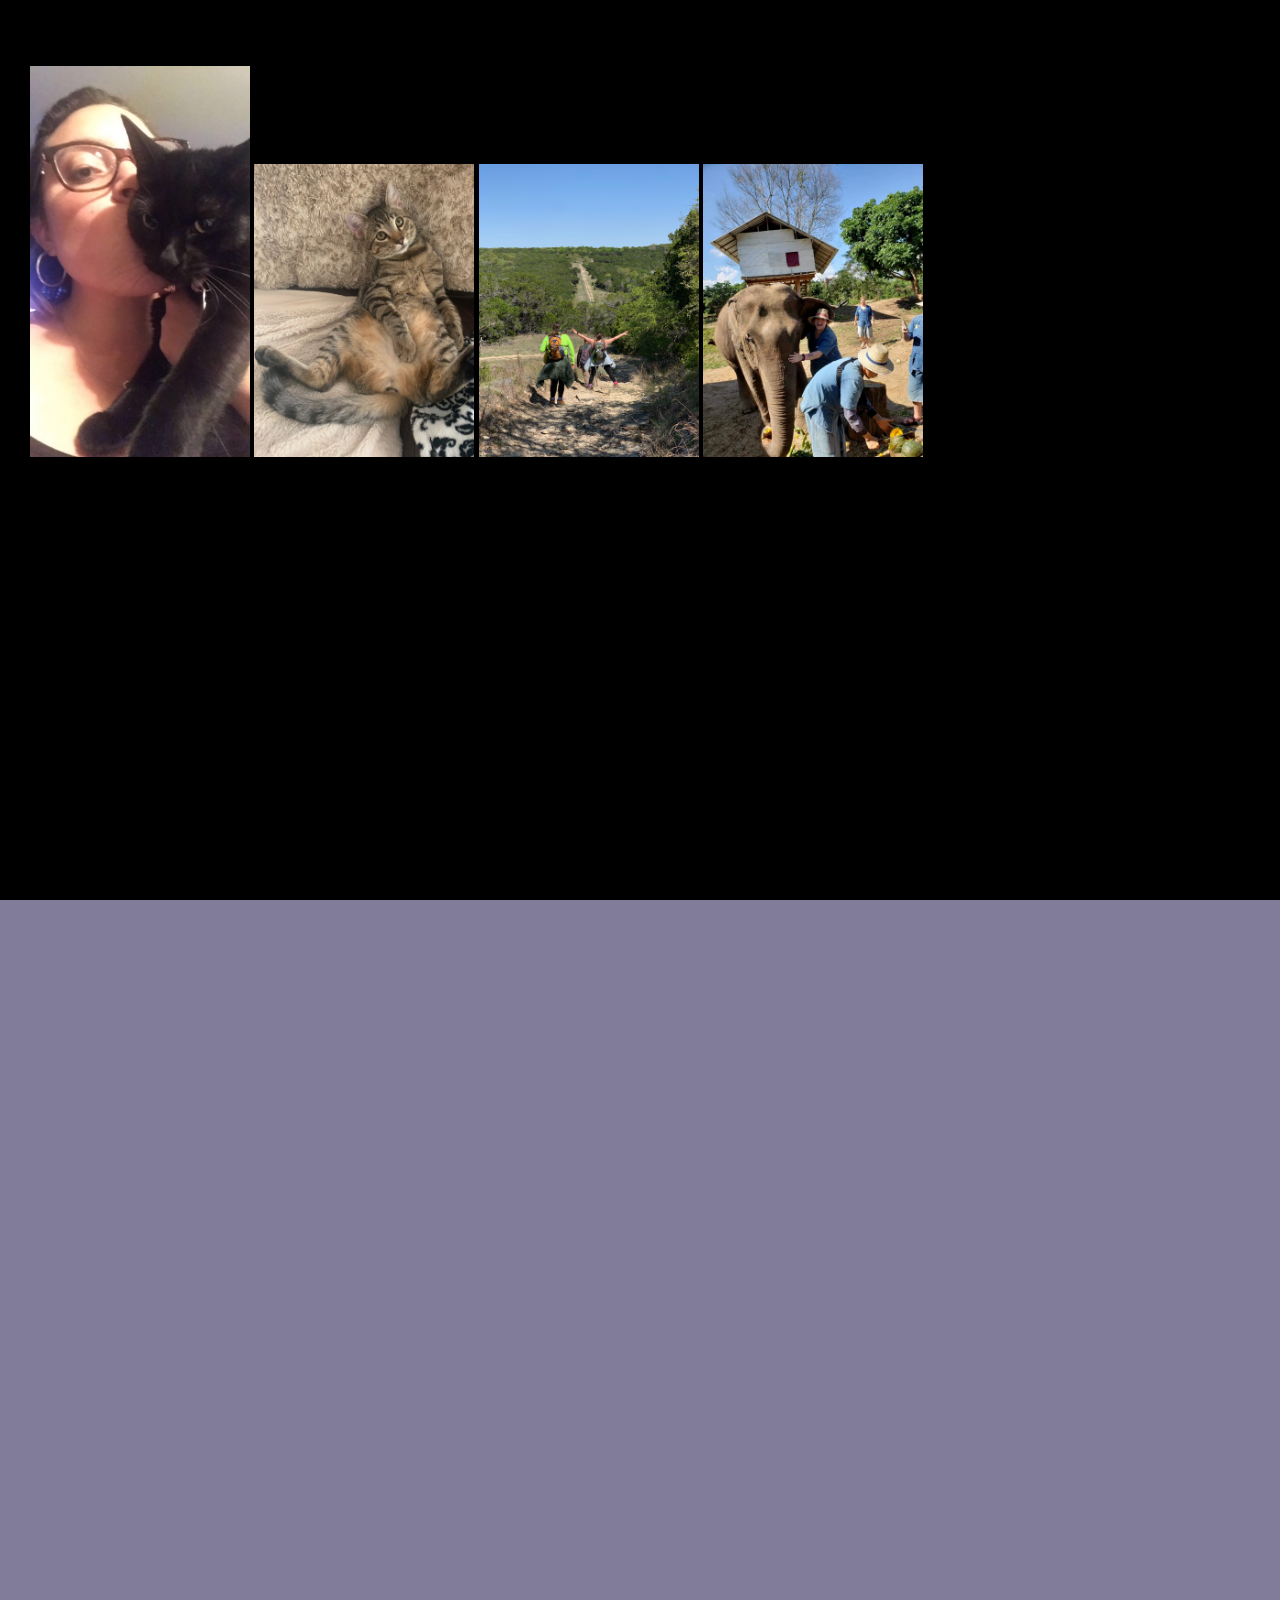
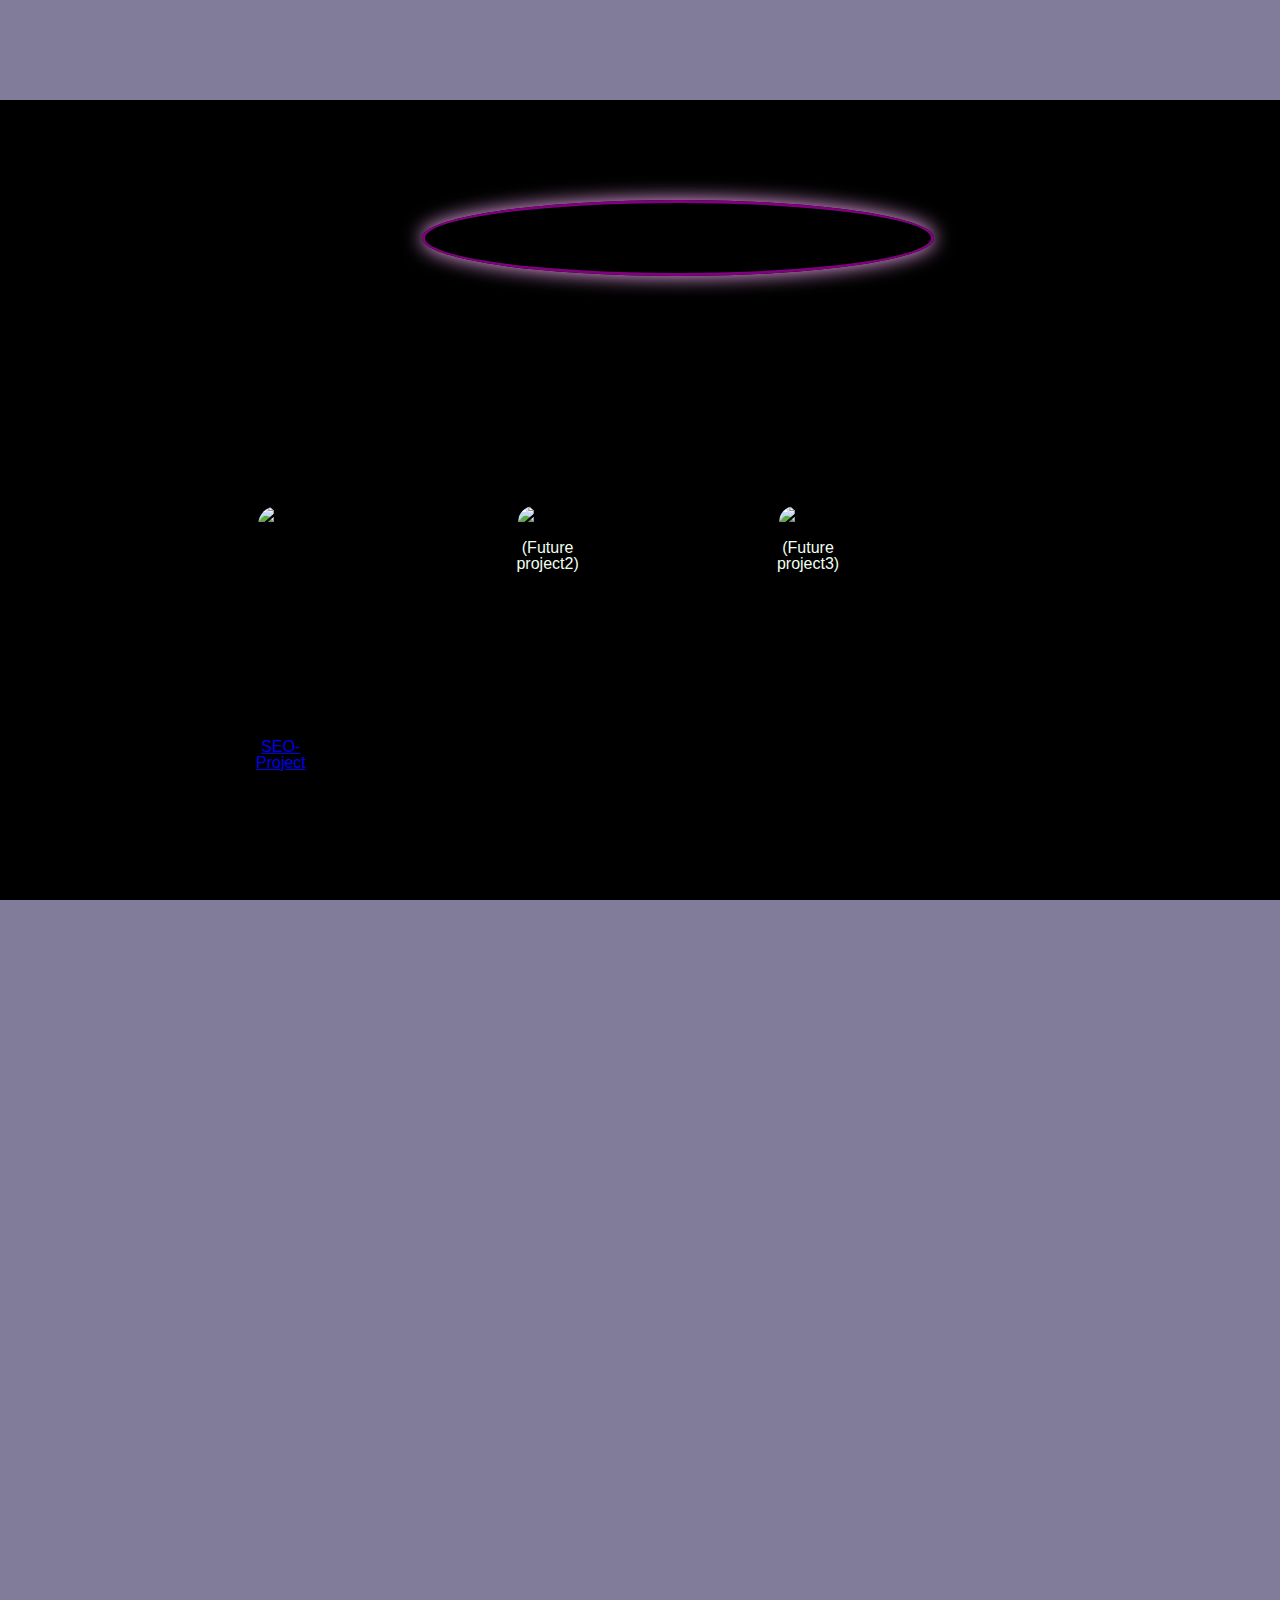
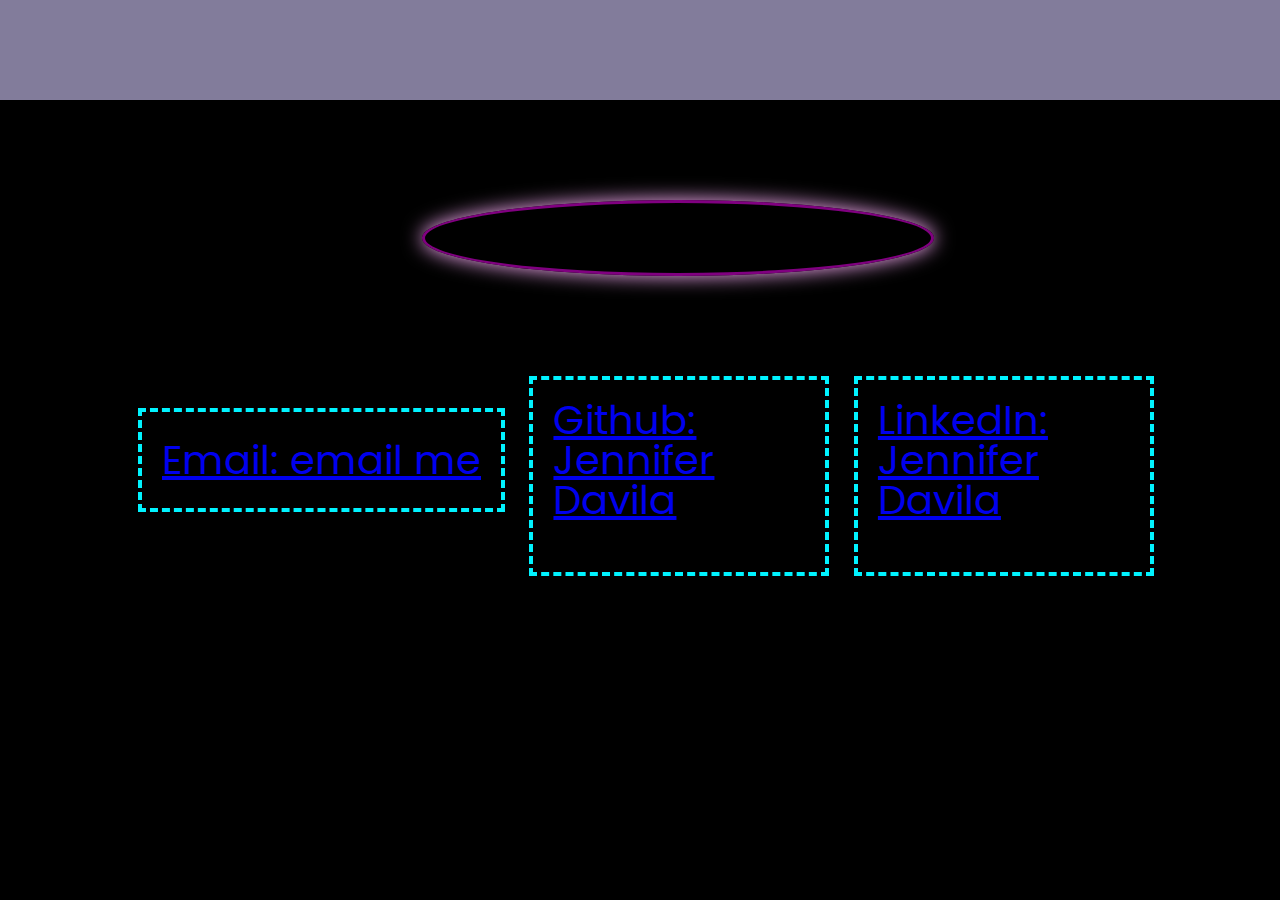
==== commit 422fb0c8: "added alts to images and updated final media queries and README file." ====
--- a/index.html
+++ b/index.html
@@ -34,10 +34,10 @@
                 
                 <p>My hobbies include hiking, traveling and lounging around with my two furbabies Luna and Estrella.</p>
 
-                <img src="images/IMG_2580.JPG" class="pics">
-                <img src="images/IMG_2879.jpg" class="pics">
-                <img src="images/IMG_3592.jpg" class="pics">
-                <img src="images/Thailand.jpg.PNG" class="pics">
+                <img src="images/IMG_2580.JPG" alt= "Me with black cat, Luna." class="pics">
+                <img src="images/IMG_2879.jpg" alt= "A tabby cat sitting with her belly exposed." class="pics">
+                <img src="images/IMG_3592.jpg" alt= "Me with a group hiking with trees exposed." class="pics">
+                <img src="images/Thailand.jpg.PNG" alt= "Me in Thailand petting an elephant." class="pics">
         
             </section>
         
@@ -52,18 +52,18 @@
                 
                     <h3 id="work">Work</h3>
                         <div class="seo-project">
-                            <img src="https://media.tenor.com/images/6372a2fb6f964194b1da76049c5afa86/tenor.gif" width="300px" height="350px" class="cat-pics">
+                            <img src="https://media.tenor.com/images/6372a2fb6f964194b1da76049c5afa86/tenor.gif" alt= "cat with glasses hissing as it stares at a computer screen" width="300px" height="350px" class="cat-pics">
                              <span class= "caption"><a href= https://github.com/pazjenni04/SEO-Project.git>SEO-Project</a></span>
                         </div>
                         
                         <div class= "project2">
-                            <img src= "https://media.giphy.com/media/26hiu3mZVquuykwhy/giphy.gif" width="480px" class="cat-pics">
-                            <span class="caption">Example2</span>
+                            <img src= "https://media.giphy.com/media/26hiu3mZVquuykwhy/giphy.gif" alt= "cat with a tie sitting at a computer" width="480px" class="cat-pics">
+                            <span class="caption">(Future project2)</span>
                         </div>
 
                         <div class="project3">
-                            <img src="https://media.giphy.com/media/lJNoBCvQYp7nq/giphy.gif" width="300px" class="cat-pics">
-                            <span class="caption">Example3</span>
+                            <img src="https://media.giphy.com/media/lJNoBCvQYp7nq/giphy.gif" alt= "black cat typing in a panic on a laptop" width="300px" class="cat-pics">
+                            <span class="caption">(Future project3)</span>
                         </div>
 
                 </section>
--- a/style.css
+++ b/style.css
@@ -1,8 +1,5 @@
 
 :root{
-    --lgreen: #5BFF33;
-    --yellow: #EDF462;
-    --dark: #100D4F;
     --honeydew: #F0FFF0;
 }
 
@@ -54,7 +51,7 @@
     padding: 20px;
     width: 600px;
     position: relative;
-    left: 33%;
+    left: 35%;
     top: 100px;
     animation-name: boxcolorchange;
     animation-duration: 6s;
@@ -313,6 +310,7 @@
         margin: 5%;
         padding: 5%;
         display: inline-block;
+        left: 10%;
     }
 
     .project2 {
@@ -321,6 +319,7 @@
         margin: 5%;
         padding: 5%;
         display: inline-block;
+        left: 10%;
     }
 
     .project3 {
@@ -330,6 +329,7 @@
         margin: 5%;
         padding: 5%;
         display: inline-block;
+        left: 10%;
     }
     
 
@@ -348,6 +348,7 @@
     .code-projects {
         position: relative;
     
+    }
 
     .contact-section {
         position: relative;
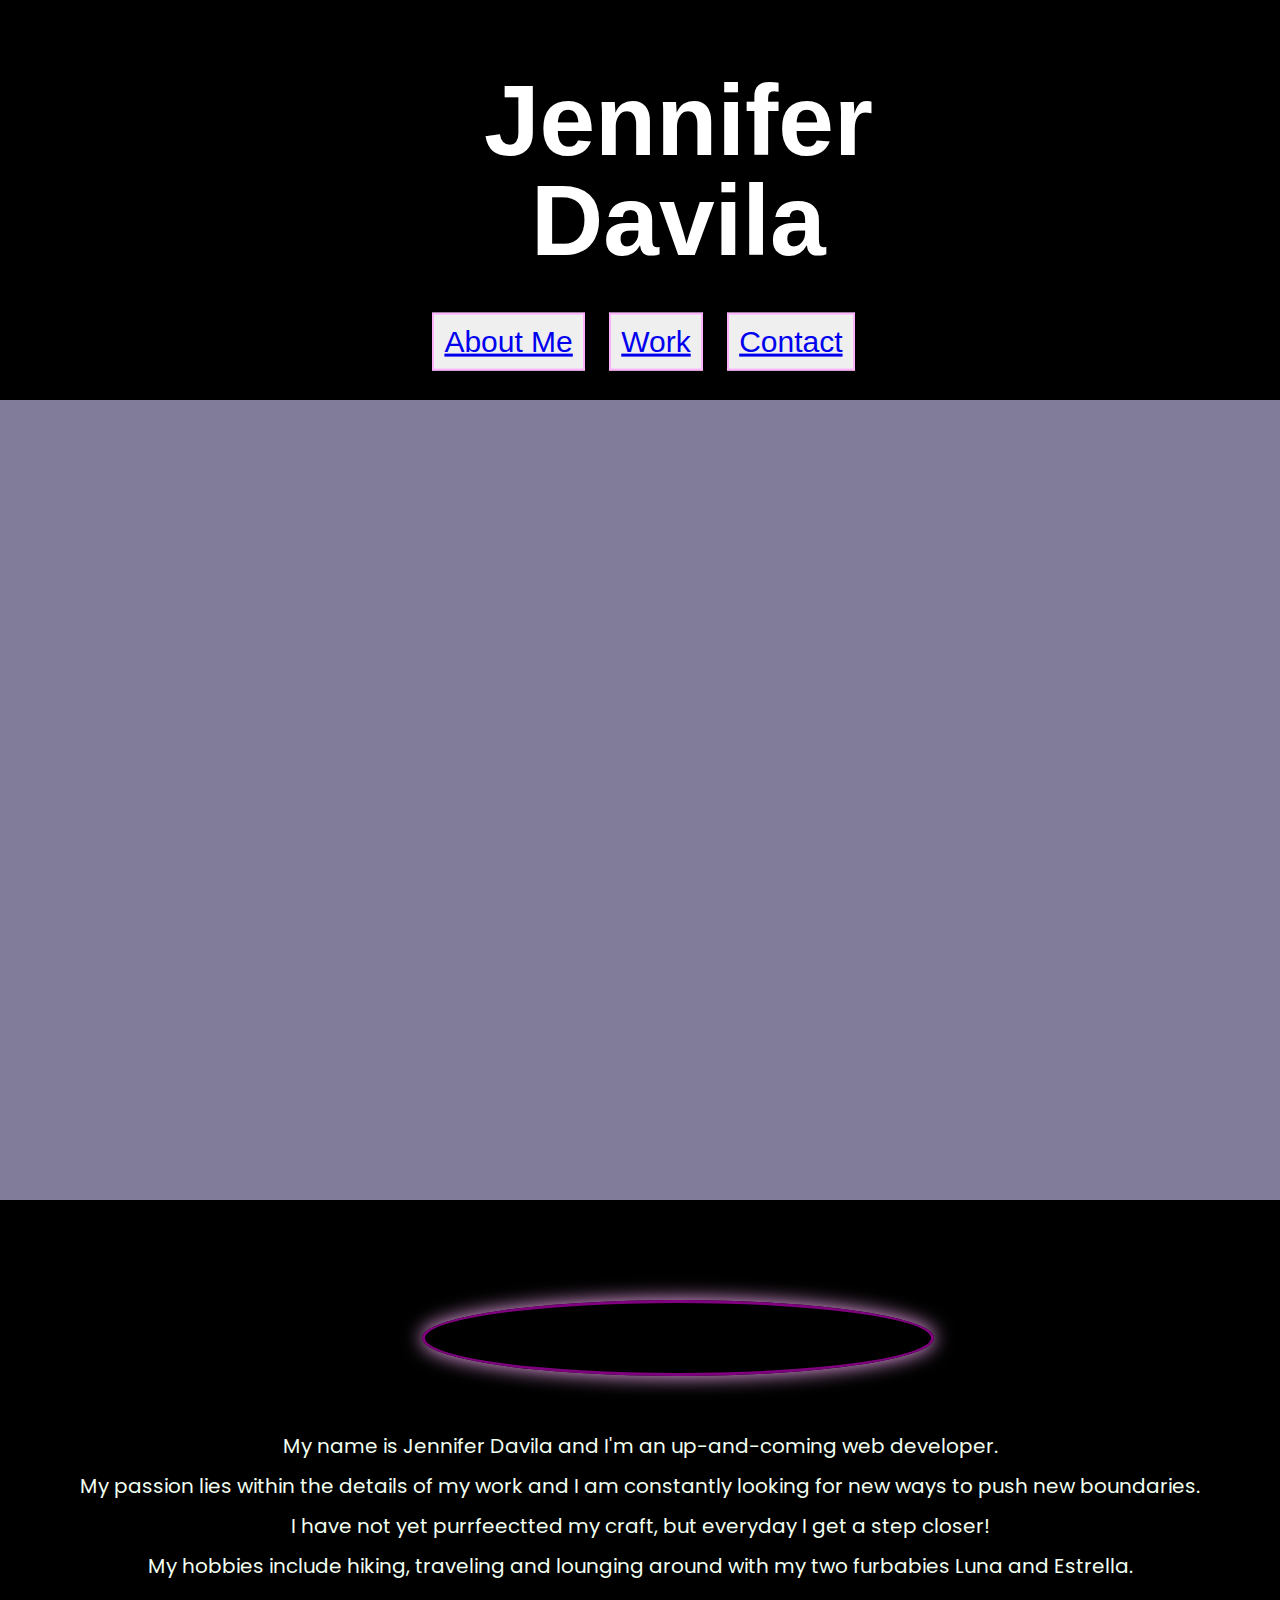
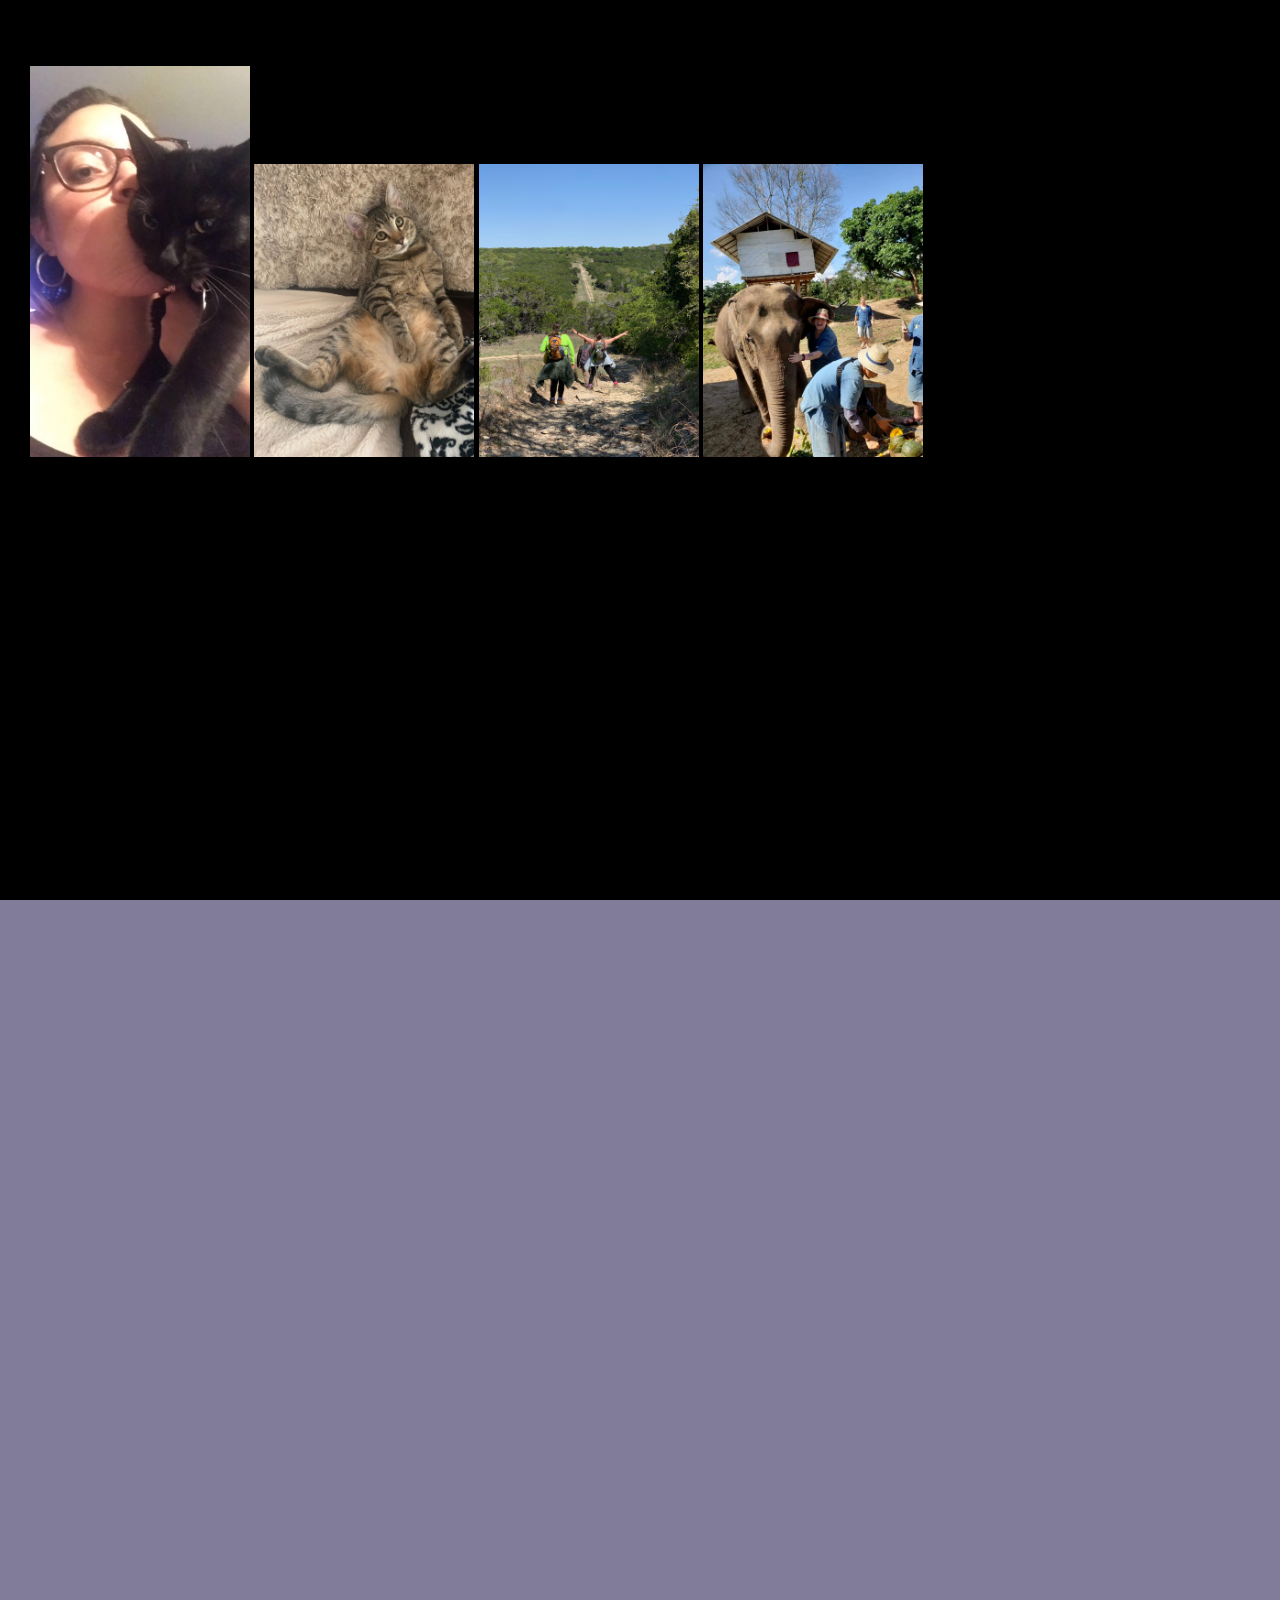
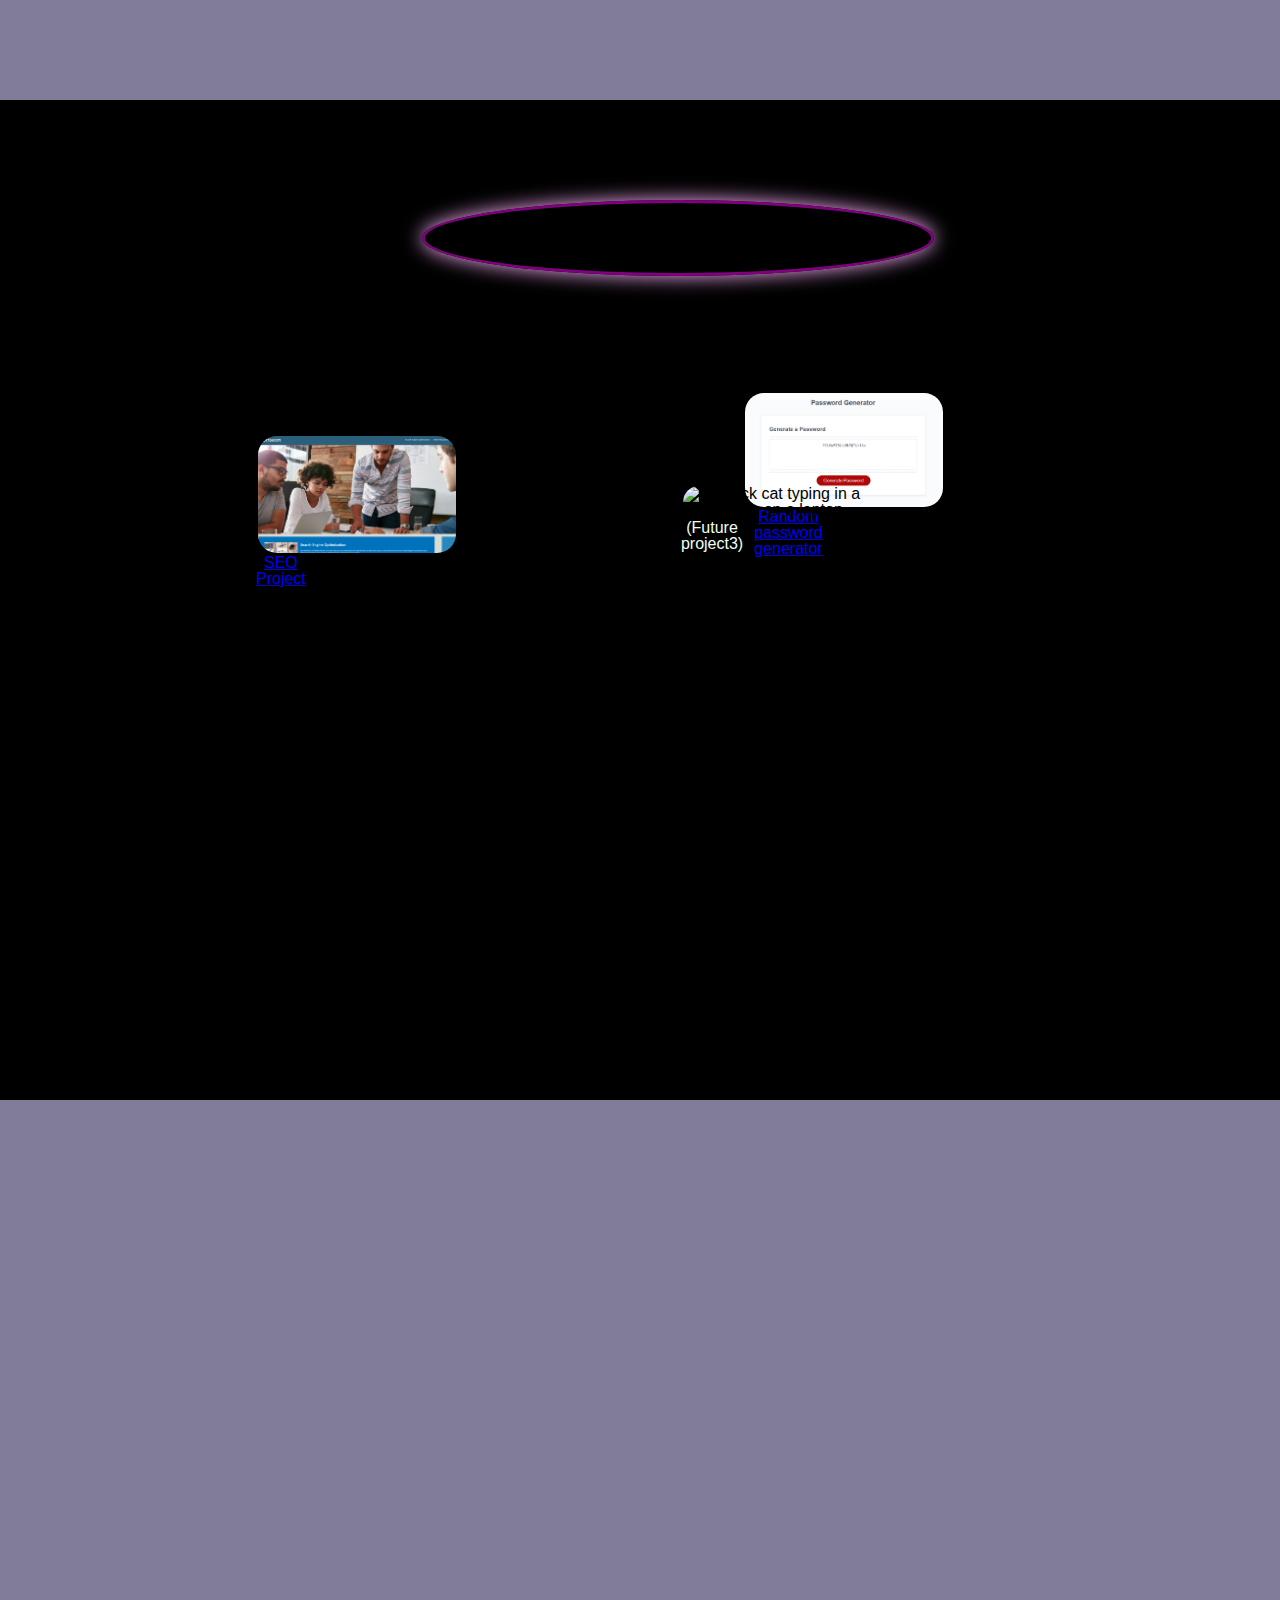
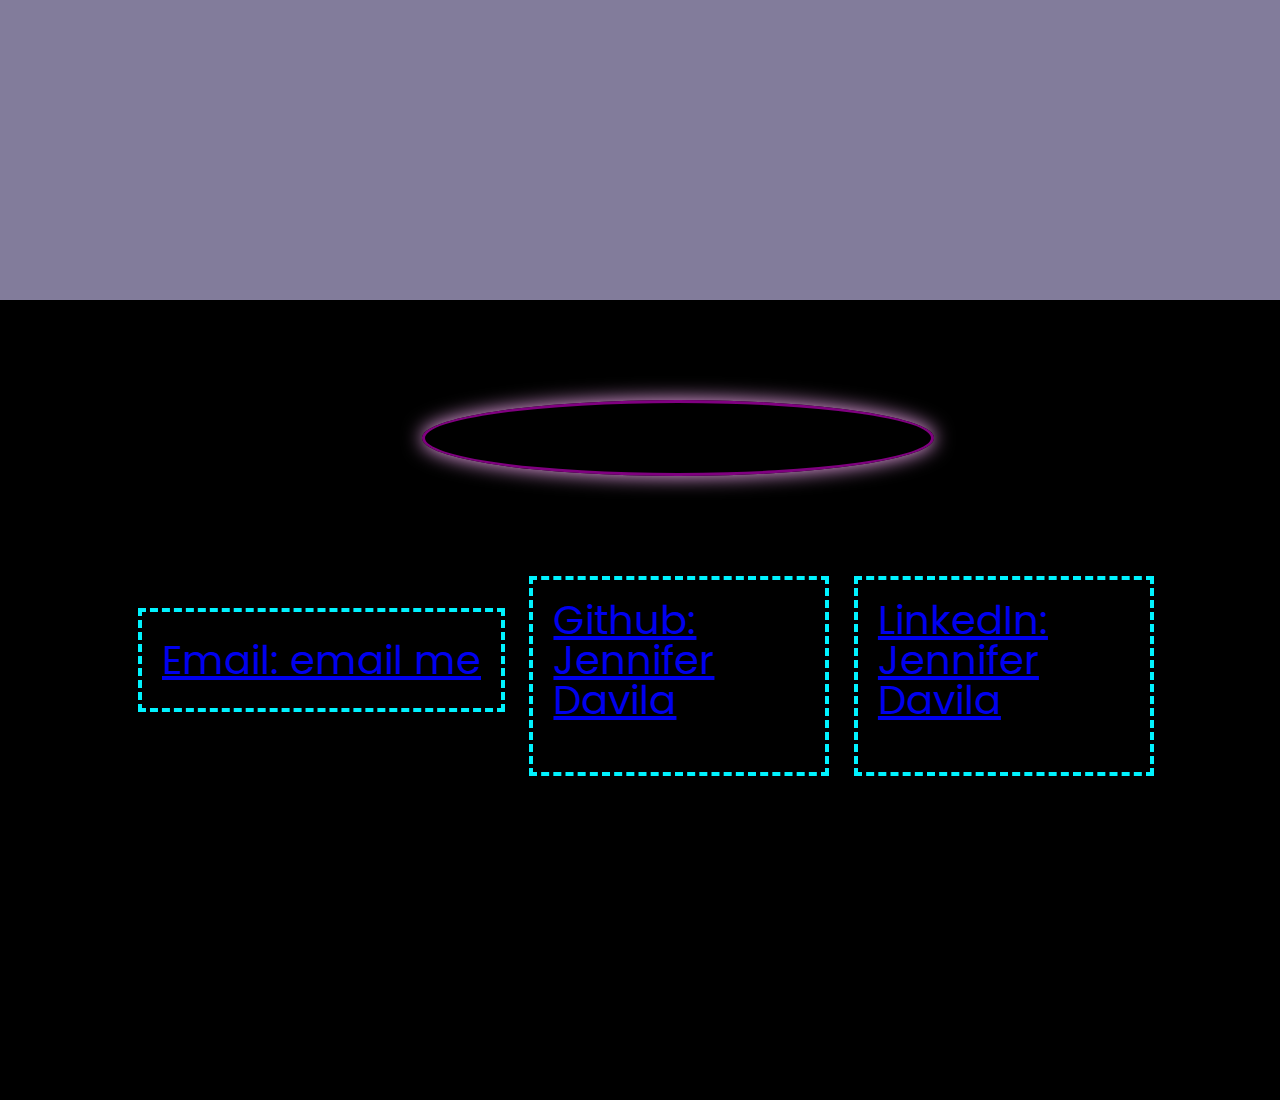
==== commit cdd6d477: "updated work section to include current and completed projects." ====
--- a/index.html
+++ b/index.html
@@ -46,19 +46,19 @@
         
         <div class="aesthetic-pic"></div>
 
-            <div style="height:800px; width:auto; background-color:black" class= "black-background">
+            <div style="height:1000px; width:auto; background-color:black" class= "black-background">
                 
                 <section class="code-projects">
                 
                     <h3 id="work">Work</h3>
                         <div class="seo-project">
-                            <img src="https://media.tenor.com/images/6372a2fb6f964194b1da76049c5afa86/tenor.gif" alt= "cat with glasses hissing as it stares at a computer screen" width="300px" height="350px" class="cat-pics">
-                             <span class= "caption"><a href= https://github.com/pazjenni04/SEO-Project.git>SEO-Project</a></span>
+                            <img src= "images\SEO-project_img.PNG" alt = "Horiseon website screenshot" width= "700px" class="cat-pics">
+                             <span class= "caption"><a href= https://pazjenni04.github.io/SEO-Project>SEO Project</a></span>
                         </div>
                         
-                        <div class= "project2">
-                            <img src= "https://media.giphy.com/media/26hiu3mZVquuykwhy/giphy.gif" alt= "cat with a tie sitting at a computer" width="480px" class="cat-pics">
-                            <span class="caption">(Future project2)</span>
+                        <div class= "pass-generator">
+                            <img src= images\password-gen_img.PNG alt= "Password generator webpage" width="480px" class="cat-pics">
+                            <span class="caption"><a href=https://pazjenni04.github.io/random-password-generator>Random password generator</a></span>
                         </div>
 
                         <div class="project3">
--- a/style.css
+++ b/style.css
@@ -122,23 +122,22 @@
     display: inline-block;
     text-align: center;
     width: 100px;
-    top: 200px;
-    margin: 5px;
+    top: 130px;
+    margin: 30px;
     padding: 5px;
-    left: 10%;
     position: relative;
    
 }
 
-.project2 {
+.pass-generator {
     vertical-align: top;
     display: inline-block;
     text-align: center;
     width: 100px;
-    top: 200px;
-    margin: 5px;
+    top: 180px;
+    margin: 30px;
     padding: 5px;
-    left: 25%;
+    left: 35%;
     position: relative;
    
 }
@@ -148,10 +147,10 @@
     display: inline-block;
     text-align: center;
     width: 100px;
-    top: 200px;
-    margin: 5px;
+    top: 180px;
+    margin: 30px;
     padding: 5px;
-    left: 50%;
+    left: 56%;
     position: relative;
    
 
@@ -159,11 +158,11 @@
 
 .caption {
     display: inline-flex;
-    font-size: 40px;
+    font-size: 50px;
     position: relative;
     margin: 0;
     padding: 0;
-    left: 75px;
+    left: 140px;
     color: var(--honeydew);
 
 }
@@ -172,6 +171,7 @@
     display: block;
     flex-wrap: wrap;
 }
+
 
 
 .contact-section {
